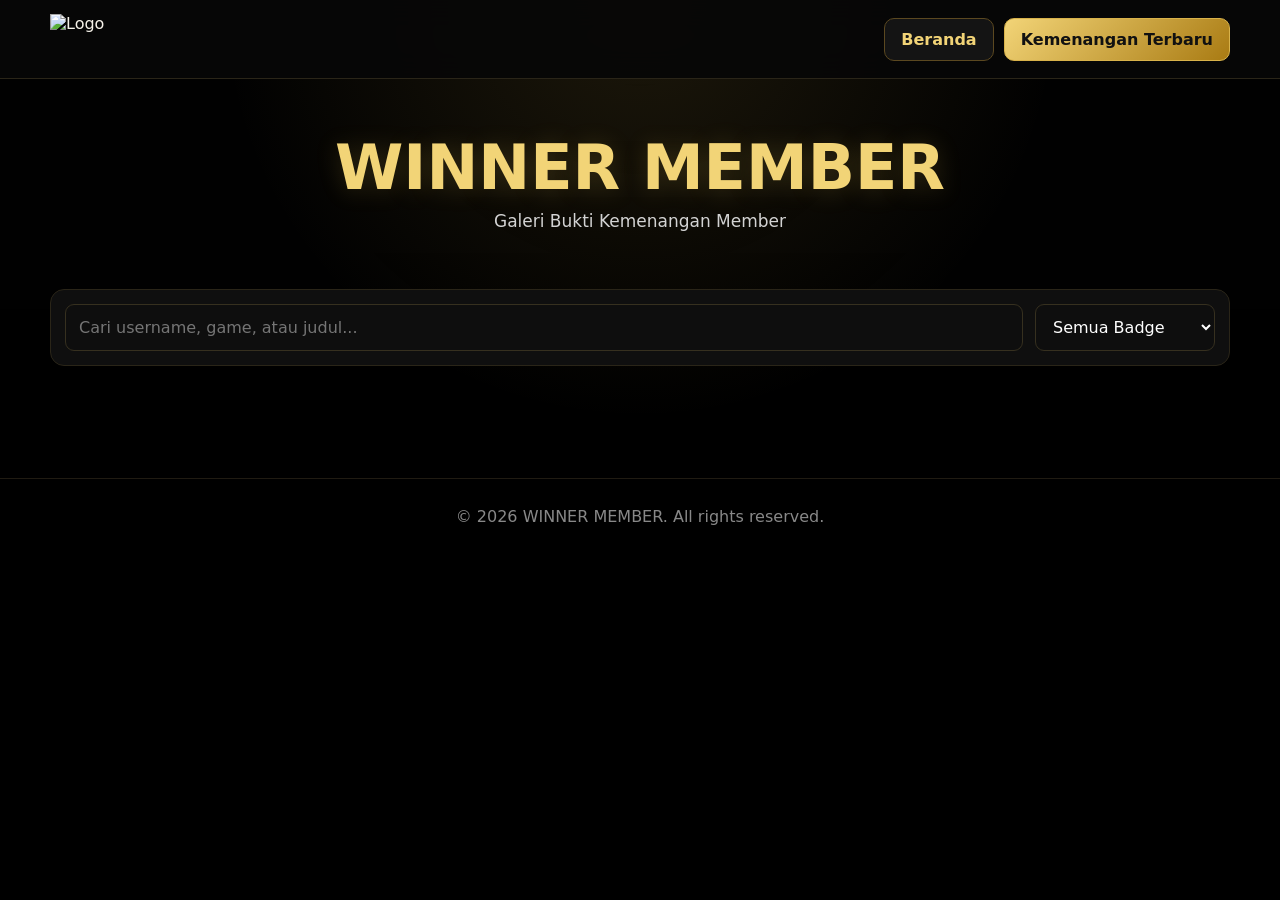
==== index.html @ 9a78914c "Add files via upload" ====
<!doctype html><html lang="id"><head><meta charset="utf-8"><meta name="viewport" content="width=device-width,initial-scale=1">
<link rel="icon" href=""><link rel="stylesheet" href="/assets/css/style.css"><title>Winner Member</title></head><body>
<header class="header"><div class="container header-inner"><img class="logo" data-logo alt="Logo"><nav class="nav"><a class="btn secondary" href="/">Beranda</a><a class="btn" href="#winners">Kemenangan Terbaru</a></nav></div></header>
<main><section class="hero container"><h1 data-site-name></h1><p data-tagline></p></section>
<section class="container" id="winners"><div class="toolbar"><input id="search" class="input" placeholder="Cari username, game, atau judul..."><select id="badge" class="select"><option value="">Semua Badge</option><option>MAXWIN</option><option>JACKPOT</option><option>WD PAID</option><option>NEW</option></select></div>
<div id="grid" class="grid"></div><div id="empty" class="empty hidden">Belum ada posting kemenangan.</div><div id="pagination" class="pagination"></div></section></main>
<footer class="footer"><div class="container">© <span id="year"></span> <span data-site-name></span>. All rights reserved.</div></footer>
<script src="/config.js"></script><script src="/assets/js/site.js"></script><script>
let page=1, timer;
document.getElementById("year").textContent=new Date().getFullYear();
const grid=document.getElementById("grid"), empty=document.getElementById("empty"), pager=document.getElementById("pagination");
async function load(){
 const q=document.getElementById("search").value.trim(), badge=document.getElementById("badge").value;
 const u=new URL("/api/posts",location.origin);u.searchParams.set("page",page);u.searchParams.set("limit",CFG.postsPerPage);if(q)u.searchParams.set("q",q);if(badge)u.searchParams.set("badge",badge);
 const r=await fetch(u); const d=await r.json();
 grid.innerHTML=(d.posts||[]).map(p=>`<a class="card" href="/winner/${encodeURIComponent(p.slug)}">
 <img class="card-image" src="${esc(p.banner_url||'https://placehold.co/900x560/111/DBB95A?text=WINNER')}" alt="${esc(p.title)}" loading="lazy">
 <div class="card-body"><div class="badges">${p.badge?`<span class="badge">${esc(p.badge)}</span>`:""}</div><h3>${esc(p.title)}</h3><div class="meta"><span>${esc(p.username)}</span><span>${esc(p.game||"-")}</span><span>${dateFmt(p.published_at||p.created_at)}</span></div><div class="amount">${money(p.amount)}</div></div></a>`).join("");
 empty.classList.toggle("hidden",(d.posts||[]).length>0);
 const pages=Math.max(1,Math.ceil((d.total||0)/(d.limit||CFG.postsPerPage))); pager.innerHTML="";
 if(pages>1){for(let i=1;i<=pages;i++){const b=document.createElement("button");b.className="btn small "+(i===page?"":"secondary");b.textContent=i;b.onclick=()=>{page=i;load();scrollTo({top:document.getElementById("winners").offsetTop-80,behavior:"smooth"})};pager.appendChild(b)}}
}
document.getElementById("search").addEventListener("input",()=>{clearTimeout(timer);timer=setTimeout(()=>{page=1;load()},300)});
document.getElementById("badge").addEventListener("change",()=>{page=1;load()}); load();
</script></body></html>
---- assets/css/style.css ----
:root{
  --gold:#d8b24a;--gold2:#f2d477;--bg:#080808;--panel:#111;--panel2:#171717;
  --text:#f6f2e9;--muted:#aaa;--danger:#ff6b6b;--ok:#4fd48b;--border:#2a2518;
}
*{box-sizing:border-box}html{scroll-behavior:smooth}
body{margin:0;font-family:Inter,system-ui,-apple-system,Segoe UI,Roboto,Arial,sans-serif;color:var(--text);background:var(--bg);min-height:100vh}
body:before{content:"";position:fixed;inset:0;background:linear-gradient(rgba(0,0,0,.86),rgba(0,0,0,.92)),var(--site-bg) center/cover no-repeat;z-index:-2}
body:after{content:"";position:fixed;inset:0;background:radial-gradient(circle at top,rgba(216,178,74,.13),transparent 38%);z-index:-1;pointer-events:none}
a{color:inherit;text-decoration:none}button,input,select,textarea{font:inherit}
.container{width:min(1180px,calc(100% - 28px));margin:auto}
.header{position:sticky;top:0;z-index:30;background:rgba(7,7,7,.92);backdrop-filter:blur(15px);border-bottom:1px solid var(--border)}
.header-inner{height:78px;display:flex;align-items:center;justify-content:space-between;gap:18px}
.logo{height:50px;max-width:280px;object-fit:contain}.nav{display:flex;gap:10px;align-items:center}
.btn{display:inline-flex;align-items:center;justify-content:center;gap:8px;border:1px solid var(--gold);background:linear-gradient(135deg,var(--gold2),#a97b13);color:#111;font-weight:800;padding:11px 16px;border-radius:10px;cursor:pointer}
.btn.secondary{background:#141414;color:var(--gold2);border-color:#5b4820}.btn.danger{background:#351515;color:#ffd0d0;border-color:#722}
.btn.small{padding:7px 10px;font-size:13px}.btn:disabled{opacity:.55;cursor:not-allowed}
.hero{padding:58px 0 34px;text-align:center}.hero h1{font-size:clamp(32px,6vw,62px);line-height:1;margin:0 0 12px;color:var(--gold2);text-shadow:0 2px 25px rgba(216,178,74,.2)}
.hero p{color:#d3d3d3;max-width:720px;margin:0 auto 24px;font-size:17px}
.toolbar{display:grid;grid-template-columns:1fr 180px;gap:12px;background:rgba(17,17,17,.92);padding:14px;border:1px solid var(--border);border-radius:14px;margin-bottom:24px}
.input,.select,.textarea{width:100%;border:1px solid #36301f;background:#0e0e0e;color:#fff;padding:12px 13px;border-radius:9px;outline:none}.input:focus,.select:focus,.textarea:focus{border-color:var(--gold)}
.grid{display:grid;grid-template-columns:repeat(3,1fr);gap:18px}.card{background:linear-gradient(180deg,rgba(23,23,23,.96),rgba(10,10,10,.97));border:1px solid var(--border);border-radius:16px;overflow:hidden;box-shadow:0 10px 35px rgba(0,0,0,.25);transition:.2s}
.card:hover{transform:translateY(-3px);border-color:#6d5725}.card-image{aspect-ratio:16/10;background:#0b0b0b;display:block;width:100%;object-fit:cover}
.card-body{padding:16px}.badges{display:flex;gap:7px;flex-wrap:wrap;margin-bottom:10px}.badge{font-size:11px;font-weight:900;letter-spacing:.5px;color:#15100a;background:var(--gold2);border-radius:999px;padding:5px 8px}
.card h3{margin:0 0 8px;font-size:19px}.meta{color:var(--muted);font-size:13px;display:flex;gap:10px;flex-wrap:wrap}.amount{color:var(--gold2);font-size:24px;font-weight:900;margin:12px 0}
.empty{padding:55px 20px;text-align:center;background:#101010;border:1px dashed #40361f;border-radius:14px;color:#aaa}.pagination{display:flex;justify-content:center;gap:8px;margin:28px 0 60px}
.footer{padding:28px 0;color:#888;text-align:center;border-top:1px solid #201b12}
.detail{max-width:900px;margin:42px auto 60px}.detail-banner{width:100%;max-height:520px;object-fit:cover;border-radius:16px;border:1px solid var(--border)}
.detail-box{margin-top:16px;padding:22px;background:rgba(16,16,16,.96);border:1px solid var(--border);border-radius:16px}.detail h1{margin:0 0 12px;color:var(--gold2)}
.section-title{margin:28px 0 12px;color:var(--gold2)}.gallery{display:grid;grid-template-columns:repeat(2,1fr);gap:12px}.gallery img{width:100%;border:1px solid #332c1a;border-radius:12px;cursor:zoom-in;background:#090909}
.lightbox{position:fixed;inset:0;background:rgba(0,0,0,.94);display:none;align-items:center;justify-content:center;z-index:99;padding:20px}.lightbox.open{display:flex}.lightbox img{max-width:96vw;max-height:92vh;border-radius:10px}
.login-wrap{min-height:100vh;display:grid;place-items:center;padding:20px}.login-card{width:min(430px,100%);background:#101010;border:1px solid var(--border);border-radius:18px;padding:26px;box-shadow:0 20px 70px #000}.login-card h1{color:var(--gold2);margin-top:0}
.admin-layout{display:grid;grid-template-columns:250px 1fr;min-height:100vh}.sidebar{background:#0c0c0c;border-right:1px solid var(--border);padding:20px;position:sticky;top:0;height:100vh}.side-logo{max-width:190px;max-height:60px;object-fit:contain;margin-bottom:24px}.side-nav{display:grid;gap:8px}.side-nav button,.side-nav a{padding:11px 12px;text-align:left;border-radius:9px;border:1px solid transparent;background:transparent;color:#ddd;cursor:pointer}.side-nav .active,.side-nav button:hover,.side-nav a:hover{background:#18150d;border-color:#4f401d;color:var(--gold2)}
.admin-main{padding:26px}.topbar{display:flex;justify-content:space-between;align-items:center;gap:12px;margin-bottom:22px}.stats{display:grid;grid-template-columns:repeat(4,1fr);gap:14px;margin-bottom:22px}.stat{background:#111;border:1px solid var(--border);padding:17px;border-radius:13px}.stat strong{display:block;font-size:28px;color:var(--gold2);margin-top:6px}
.panel{background:#101010;border:1px solid var(--border);border-radius:14px;padding:18px;margin-bottom:18px}.table-wrap{overflow:auto}table{width:100%;border-collapse:collapse;min-width:760px}th,td{padding:12px;border-bottom:1px solid #27231a;text-align:left;font-size:14px}th{color:var(--gold2)}
.form-grid{display:grid;grid-template-columns:1fr 1fr;gap:14px}.field{display:grid;gap:7px}.field.full{grid-column:1/-1}.field label{font-size:13px;color:#d5c899;font-weight:700}.preview-list{display:flex;gap:8px;flex-wrap:wrap}.thumb{width:90px;height:70px;object-fit:cover;border-radius:8px;border:1px solid #44391c}
.notice{padding:11px 12px;border-radius:9px;margin:10px 0;display:none}.notice.show{display:block}.notice.ok{background:#11271c;color:#a7f2c9}.notice.err{background:#351515;color:#ffd0d0}
.hidden{display:none!important}
@media(max-width:900px){.grid{grid-template-columns:repeat(2,1fr)}.stats{grid-template-columns:repeat(2,1fr)}.admin-layout{grid-template-columns:1fr}.sidebar{position:static;height:auto}.side-nav{grid-template-columns:repeat(3,1fr)}}
@media(max-width:620px){.header-inner{height:68px}.logo{height:42px}.nav .secondary{display:none}.toolbar{grid-template-columns:1fr}.grid{grid-template-columns:1fr}.gallery{grid-template-columns:1fr}.form-grid{grid-template-columns:1fr}.field.full{grid-column:auto}.stats{grid-template-columns:1fr 1fr}.admin-main{padding:14px}.side-nav{grid-template-columns:1fr 1fr}}
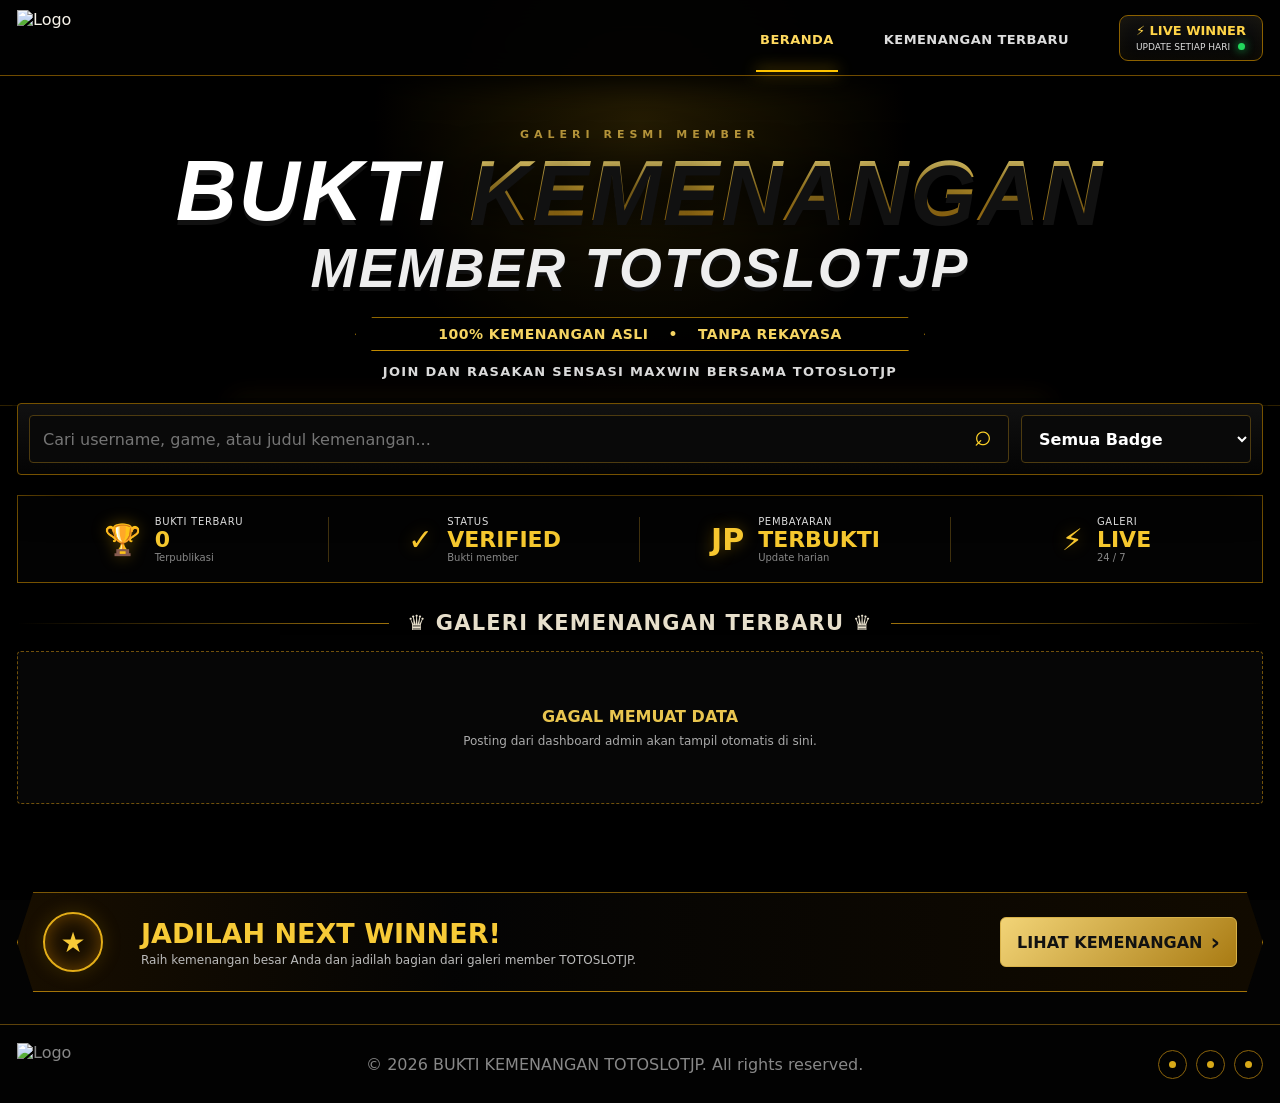
==== commit 6f9d6ab5: "Add files via upload" ====
--- a/index.html
+++ b/index.html
@@ -1,25 +1,21 @@
 <!doctype html><html lang="id"><head><meta charset="utf-8"><meta name="viewport" content="width=device-width,initial-scale=1">
-<link rel="icon" href=""><link rel="stylesheet" href="/assets/css/style.css"><title>Winner Member</title></head><body>
-<header class="header"><div class="container header-inner"><img class="logo" data-logo alt="Logo"><nav class="nav"><a class="btn secondary" href="/">Beranda</a><a class="btn" href="#winners">Kemenangan Terbaru</a></nav></div></header>
-<main><section class="hero container"><h1 data-site-name></h1><p data-tagline></p></section>
-<section class="container" id="winners"><div class="toolbar"><input id="search" class="input" placeholder="Cari username, game, atau judul..."><select id="badge" class="select"><option value="">Semua Badge</option><option>MAXWIN</option><option>JACKPOT</option><option>WD PAID</option><option>NEW</option></select></div>
-<div id="grid" class="grid"></div><div id="empty" class="empty hidden">Belum ada posting kemenangan.</div><div id="pagination" class="pagination"></div></section></main>
-<footer class="footer"><div class="container">© <span id="year"></span> <span data-site-name></span>. All rights reserved.</div></footer>
+<link rel="icon" href=""><link rel="stylesheet" href="/assets/css/style.css"><title>Winner Member</title></head><body class="public-page">
+<header class="header"><div class="container header-inner"><a class="brand" href="/"><img class="logo" data-logo alt="Logo"></a><nav class="nav"><a class="nav-link active" href="/">BERANDA</a><a class="nav-link" href="#winners">KEMENANGAN TERBARU</a><span class="live-pill"><b>⚡ LIVE WINNER</b><small>UPDATE SETIAP HARI <i></i></small></span></nav></div></header>
+<main>
+<section class="hero"><div class="hero-art hero-art-left"></div><div class="hero-art hero-art-right"></div><div class="container hero-inner">
+<div class="eyebrow">GALERI RESMI MEMBER</div><h1>BUKTI <span>KEMENANGAN</span></h1><h2>MEMBER TOTOSLOTJP</h2>
+<div class="proof-strip"><span>100% KEMENANGAN ASLI</span><b>•</b><span>TANPA REKAYASA</span></div><p data-tagline></p>
+</div></section>
+<section class="container content-shell" id="winners">
+<div class="toolbar"><div class="search-wrap"><span>⌕</span><input id="search" class="input" placeholder="Cari username, game, atau judul kemenangan..."></div><select id="badge" class="select"><option value="">Semua Badge</option><option>MAXWIN</option><option>JACKPOT</option><option>WD PAID</option><option>NEW</option></select></div>
+<div class="stats-ribbon"><div class="stat-public"><strong>🏆</strong><div><small>BUKTI TERBARU</small><b id="statTotal">0</b><span>Terpublikasi</span></div></div><div class="stat-public"><strong>✓</strong><div><small>STATUS</small><b>VERIFIED</b><span>Bukti member</span></div></div><div class="stat-public"><strong>JP</strong><div><small>PEMBAYARAN</small><b>TERBUKTI</b><span>Update harian</span></div></div><div class="stat-public"><strong>⚡</strong><div><small>GALERI</small><b>LIVE</b><span>24 / 7</span></div></div></div>
+<div class="section-heading"><span></span><h3>♛ GALERI KEMENANGAN TERBARU ♛</h3><span></span></div>
+<div id="grid" class="grid"></div><div id="empty" class="empty hidden"><b>BELUM ADA POSTING KEMENANGAN</b><span>Posting dari dashboard admin akan tampil otomatis di sini.</span></div><div id="pagination" class="pagination"></div>
+<div class="winner-cta"><div class="cta-icon">★</div><div><h3>JADILAH NEXT WINNER!</h3><p>Raih kemenangan besar Anda dan jadilah bagian dari galeri member TOTOSLOTJP.</p></div><a class="btn cta-btn" href="#winners">LIHAT KEMENANGAN <b>›</b></a></div>
+</section></main>
+<footer class="footer"><div class="container footer-inner"><img class="footer-logo" data-logo alt="Logo"><div>© <span id="year"></span> <span data-site-name></span>. All rights reserved.</div><div class="footer-dots"><i></i><i></i><i></i></div></div></footer>
 <script src="/config.js"></script><script src="/assets/js/site.js"></script><script>
-let page=1, timer;
-document.getElementById("year").textContent=new Date().getFullYear();
-const grid=document.getElementById("grid"), empty=document.getElementById("empty"), pager=document.getElementById("pagination");
-async function load(){
- const q=document.getElementById("search").value.trim(), badge=document.getElementById("badge").value;
- const u=new URL("/api/posts",location.origin);u.searchParams.set("page",page);u.searchParams.set("limit",CFG.postsPerPage);if(q)u.searchParams.set("q",q);if(badge)u.searchParams.set("badge",badge);
- const r=await fetch(u); const d=await r.json();
- grid.innerHTML=(d.posts||[]).map(p=>`<a class="card" href="/winner/${encodeURIComponent(p.slug)}">
- <img class="card-image" src="${esc(p.banner_url||'https://placehold.co/900x560/111/DBB95A?text=WINNER')}" alt="${esc(p.title)}" loading="lazy">
- <div class="card-body"><div class="badges">${p.badge?`<span class="badge">${esc(p.badge)}</span>`:""}</div><h3>${esc(p.title)}</h3><div class="meta"><span>${esc(p.username)}</span><span>${esc(p.game||"-")}</span><span>${dateFmt(p.published_at||p.created_at)}</span></div><div class="amount">${money(p.amount)}</div></div></a>`).join("");
- empty.classList.toggle("hidden",(d.posts||[]).length>0);
- const pages=Math.max(1,Math.ceil((d.total||0)/(d.limit||CFG.postsPerPage))); pager.innerHTML="";
- if(pages>1){for(let i=1;i<=pages;i++){const b=document.createElement("button");b.className="btn small "+(i===page?"":"secondary");b.textContent=i;b.onclick=()=>{page=i;load();scrollTo({top:document.getElementById("winners").offsetTop-80,behavior:"smooth"})};pager.appendChild(b)}}
-}
-document.getElementById("search").addEventListener("input",()=>{clearTimeout(timer);timer=setTimeout(()=>{page=1;load()},300)});
-document.getElementById("badge").addEventListener("change",()=>{page=1;load()}); load();
+let page=1,timer;document.getElementById("year").textContent=new Date().getFullYear();const grid=document.getElementById("grid"),empty=document.getElementById("empty"),pager=document.getElementById("pagination");
+async function load(){const q=document.getElementById("search").value.trim(),badge=document.getElementById("badge").value;const u=new URL("/api/posts",location.origin);u.searchParams.set("page",page);u.searchParams.set("limit",CFG.postsPerPage);if(q)u.searchParams.set("q",q);if(badge)u.searchParams.set("badge",badge);try{const r=await fetch(u);const d=await r.json();document.getElementById("statTotal").textContent=Number(d.total||0).toLocaleString("id-ID");grid.innerHTML=(d.posts||[]).map(p=>`<a class="card" href="/winner/${encodeURIComponent(p.slug)}"><div class="card-media"><img class="card-image" src="${esc(p.banner_url||'https://placehold.co/900x560/111/DBB95A?text=WINNER')}" alt="${esc(p.title)}" loading="lazy">${p.badge?`<span class="card-badge ${badgeClass(p.badge)}">${esc(p.badge)}</span>`:""}<div class="verified">✓ DIBUKTIKAN</div></div><div class="win-amount"><small>KEMENANGAN TOTAL</small><strong>${money(p.amount)}</strong></div><div class="card-body"><h3>${esc(p.title)}</h3><div class="member-row"><span class="avatar">♟</span><div><b>${esc(p.username)}</b><small>${esc(p.game||"Game Slot")}</small></div></div><div class="card-foot"><span>${dateFmt(p.published_at||p.created_at)}</span><b>LIHAT BUKTI ›</b></div></div></a>`).join("");empty.classList.toggle("hidden",(d.posts||[]).length>0);const pages=Math.max(1,Math.ceil((d.total||0)/(d.limit||CFG.postsPerPage)));pager.innerHTML="";if(pages>1){for(let i=1;i<=pages;i++){const b=document.createElement("button");b.className="page-btn "+(i===page?"active":"");b.textContent=i;b.onclick=()=>{page=i;load();scrollTo({top:document.getElementById("winners").offsetTop-80,behavior:"smooth"})};pager.appendChild(b)}}}catch(e){empty.classList.remove("hidden");empty.querySelector("b").textContent="GAGAL MEMUAT DATA"}}
+document.getElementById("search").addEventListener("input",()=>{clearTimeout(timer);timer=setTimeout(()=>{page=1;load()},300)});document.getElementById("badge").addEventListener("change",()=>{page=1;load()});load();
 </script></body></html>
--- a/assets/css/style.css
+++ b/assets/css/style.css
@@ -37,3 +37,12 @@
 .hidden{display:none!important}
 @media(max-width:900px){.grid{grid-template-columns:repeat(2,1fr)}.stats{grid-template-columns:repeat(2,1fr)}.admin-layout{grid-template-columns:1fr}.sidebar{position:static;height:auto}.side-nav{grid-template-columns:repeat(3,1fr)}}
 @media(max-width:620px){.header-inner{height:68px}.logo{height:42px}.nav .secondary{display:none}.toolbar{grid-template-columns:1fr}.grid{grid-template-columns:1fr}.gallery{grid-template-columns:1fr}.form-grid{grid-template-columns:1fr}.field.full{grid-column:auto}.stats{grid-template-columns:1fr 1fr}.admin-main{padding:14px}.side-nav{grid-template-columns:1fr 1fr}}
+
+/* ===== TOTOSLOTJP PUBLIC REDESIGN v2 ===== */
+.public-page{background:#030303;overflow-x:hidden}.public-page:before{background:linear-gradient(rgba(0,0,0,.46),rgba(0,0,0,.72)),var(--site-bg) center top/cover fixed no-repeat;filter:saturate(1.12) contrast(1.08);z-index:-3}.public-page:after{background:radial-gradient(circle at 50% 14%,rgba(230,175,20,.18),transparent 28%),linear-gradient(90deg,rgba(0,0,0,.42),transparent 22%,transparent 78%,rgba(0,0,0,.42));z-index:-2}.public-page .container{width:min(1370px,calc(100% - 34px))}
+.public-page .header{height:76px;background:rgba(2,2,2,.93);border-bottom:1px solid #6f4b00;box-shadow:0 8px 30px #000;backdrop-filter:blur(16px)}.public-page .header-inner{height:76px}.public-page .logo{height:56px;max-width:270px}.brand{display:flex;align-items:center}.public-page .nav{gap:6px}.nav-link{position:relative;padding:28px 22px 25px;font-weight:900;font-size:13px;letter-spacing:.45px;color:#ddd}.nav-link:hover,.nav-link.active{color:#ffd95e}.nav-link.active:after{content:"";position:absolute;left:18px;right:18px;bottom:0;height:2px;background:#ffc400;box-shadow:0 0 15px #ffc400}.live-pill{margin-left:22px;border:1px solid #8c6100;border-radius:9px;padding:8px 16px;display:grid;line-height:1.05;background:linear-gradient(180deg,#111,#050505);box-shadow:inset 0 0 18px rgba(255,190,0,.05)}.live-pill b{color:#ffd447;font-size:13px}.live-pill small{font-size:9px;color:#ddd;margin-top:5px}.live-pill i{display:inline-block;width:7px;height:7px;border-radius:50%;background:#22d75c;box-shadow:0 0 10px #22d75c;margin-left:5px}
+.hero{position:relative;min-height:330px;padding:52px 0 26px;border-bottom:1px solid rgba(203,144,0,.25);isolation:isolate;overflow:hidden}.hero:before{content:"";position:absolute;inset:0;background:linear-gradient(180deg,rgba(0,0,0,.06),rgba(0,0,0,.56));z-index:-1}.hero:after{content:"";position:absolute;width:820px;height:2px;left:50%;bottom:0;transform:translateX(-50%);background:linear-gradient(90deg,transparent,#f6c52c,transparent);box-shadow:0 0 28px #a86d00}.hero-inner{text-align:center;position:relative;z-index:2}.eyebrow{font-size:11px;font-weight:900;letter-spacing:5px;color:#b9983c;margin-bottom:13px}.hero h1{font-family:Impact,Haettenschweiler,'Arial Narrow Bold',sans-serif;font-style:italic;font-size:clamp(48px,6.6vw,94px);letter-spacing:2px;margin:0;line-height:.88;color:#fff;text-shadow:0 5px 0 #111,0 0 35px #000}.hero h1 span{color:#f2c849;background:linear-gradient(#fff3a0 0,#f1c13b 42%,#9b6200 100%);-webkit-background-clip:text;background-clip:text;color:transparent}.hero h2{font-family:Impact,Haettenschweiler,'Arial Narrow Bold',sans-serif;font-style:italic;font-size:clamp(30px,4.3vw,62px);letter-spacing:2px;margin:8px 0 17px;color:#eee;text-shadow:0 4px 0 #111}.proof-strip{display:inline-flex;align-items:center;gap:20px;min-width:min(570px,92vw);justify-content:center;padding:8px 34px;border:1px solid #c18a00;clip-path:polygon(3% 0,97% 0,100% 50%,97% 100%,3% 100%,0 50%);background:rgba(0,0,0,.75);font-size:14px;font-weight:900;color:#f5d462;letter-spacing:.5px}.hero p{margin:13px auto 0;color:#ddd;font-weight:700;font-size:13px;letter-spacing:1.3px}
+.content-shell{position:relative;margin-top:-1px;padding-top:0}.toolbar{margin:0 auto 18px;transform:translateY(-2px);grid-template-columns:1fr 230px;padding:11px;background:linear-gradient(180deg,rgba(17,17,17,.98),rgba(4,4,4,.98));border:1px solid #755100;border-radius:4px;box-shadow:0 14px 45px #000,0 0 0 5px rgba(0,0,0,.35)}.search-wrap{position:relative}.search-wrap>span{position:absolute;right:17px;top:5px;color:#ffd329;font-size:30px;line-height:1}.public-page .input,.public-page .select{height:48px;border-radius:4px;background:#090909;border-color:#4d3b10}.public-page .input{padding-right:55px}.public-page .select{font-weight:700}.stats-ribbon{display:grid;grid-template-columns:repeat(4,1fr);border:1px solid #755100;background:rgba(4,4,4,.94);margin:0 auto 28px;box-shadow:0 10px 35px #000}.stat-public{display:flex;align-items:center;justify-content:center;gap:14px;min-height:86px;padding:12px 18px;position:relative}.stat-public:not(:last-child):after{content:"";position:absolute;right:0;height:52%;width:1px;background:#3f300d}.stat-public>strong{font-size:30px;color:#f7c72f;text-shadow:0 0 16px rgba(255,192,0,.35)}.stat-public div{display:grid}.stat-public small{font-size:10px;color:#ddd;letter-spacing:.7px}.stat-public b{font-size:22px;color:#f5c72e}.stat-public span{font-size:10px;color:#888}.section-heading{display:grid;grid-template-columns:1fr auto 1fr;align-items:center;gap:18px;margin:23px 0 16px}.section-heading span{height:1px;background:linear-gradient(90deg,transparent,#9d710b)}.section-heading span:last-child{background:linear-gradient(90deg,#9d710b,transparent)}.section-heading h3{margin:0;font-size:21px;letter-spacing:1.2px;color:#e7dfcb;text-align:center}
+.public-page .grid{grid-template-columns:repeat(4,1fr);gap:14px}.public-page .card{border-radius:6px;border:1px solid #886000;background:#070707;box-shadow:0 14px 30px rgba(0,0,0,.45);position:relative}.public-page .card:before{content:"";position:absolute;inset:0;pointer-events:none;border:1px solid rgba(255,220,100,.08);z-index:3}.public-page .card:hover{transform:translateY(-5px);border-color:#f2bc19;box-shadow:0 18px 42px #000,0 0 20px rgba(222,164,0,.14)}.card-media{position:relative;overflow:hidden}.public-page .card-image{aspect-ratio:16/10;transition:.35s}.public-page .card:hover .card-image{transform:scale(1.035)}.card-badge{position:absolute;top:8px;left:8px;padding:5px 10px;border-radius:4px;background:#b70e17;color:white;font-size:11px;font-weight:950;box-shadow:0 2px 10px #000}.card-badge.jackpot{background:#f0bd18;color:#111}.card-badge.wd-paid{background:#117b38}.card-badge.new{background:#1163a8}.verified{position:absolute;bottom:7px;left:8px;background:rgba(0,0,0,.82);border:1px solid rgba(255,255,255,.16);font-size:9px;padding:4px 7px;color:#ddd}.win-amount{margin:-1px 12px 0;padding:9px 8px;text-align:center;border:1px solid #8d6200;background:linear-gradient(180deg,#241500,#090600);position:relative;z-index:2}.win-amount small{display:block;font-size:9px;color:#d6a82a}.win-amount strong{font-size:21px;color:#ffd13b}.public-page .card-body{padding:12px}.public-page .card h3{font-size:14px;margin:0 0 11px;white-space:nowrap;overflow:hidden;text-overflow:ellipsis;color:#eee}.member-row{display:flex;align-items:center;gap:9px;padding:10px 0;border-top:1px solid #2b2109}.avatar{width:34px;height:34px;border:1px solid #a5770d;border-radius:50%;display:grid;place-items:center;color:#f3c42d}.member-row div{display:grid;min-width:0}.member-row b{font-size:13px;white-space:nowrap;overflow:hidden;text-overflow:ellipsis}.member-row small{font-size:10px;color:#d0a82c;margin-top:3px}.card-foot{display:flex;justify-content:space-between;gap:8px;border-top:1px solid #2b2109;padding-top:9px;font-size:9px;color:#888}.card-foot b{color:#eabf38}.public-page .empty{border-radius:4px;background:rgba(7,7,7,.92);border-color:#70500b;display:grid;gap:8px}.public-page .empty b{color:#e9c54f}.public-page .empty span{font-size:12px}.page-btn{min-width:38px;height:36px;border:1px solid #3b311b;background:#101010;color:#ddd;border-radius:5px;font-weight:800;cursor:pointer}.page-btn.active,.page-btn:hover{background:linear-gradient(#f4ce55,#b67b0d);color:#111;border-color:#f2c643}.winner-cta{min-height:100px;margin:12px 0 32px;border:1px solid #a47408;display:grid;grid-template-columns:80px 1fr auto;align-items:center;gap:18px;padding:15px 25px;background:linear-gradient(90deg,rgba(25,15,0,.96),rgba(4,4,4,.96) 35%,rgba(18,11,0,.96));clip-path:polygon(1.3% 0,98.7% 0,100% 50%,98.7% 100%,1.3% 100%,0 50%)}.cta-icon{width:60px;height:60px;border-radius:50%;border:2px solid #e3ad18;display:grid;place-items:center;font-size:28px;color:#f7ca37;box-shadow:inset 0 0 20px #6c4300,0 0 20px rgba(229,171,0,.18)}.winner-cta h3{margin:0;color:#f7ca37;font-size:27px}.winner-cta p{margin:4px 0 0;color:#bbb;font-size:12px}.cta-btn{border-radius:6px;min-width:210px}.cta-btn b{font-size:23px}.public-page .footer{background:#020202;border-top:1px solid #5d420a;padding:18px 0}.footer-inner{display:flex;align-items:center;justify-content:space-between;gap:20px}.footer-logo{height:42px;max-width:190px;object-fit:contain}.footer-dots{display:flex;gap:9px}.footer-dots i{width:29px;height:29px;border:1px solid #8a630b;border-radius:50%;position:relative}.footer-dots i:after{content:"";position:absolute;inset:10px;border-radius:50%;background:#d8a918}
+@media(max-width:1050px){.public-page .grid{grid-template-columns:repeat(2,1fr)}.live-pill{display:none}.stats-ribbon{grid-template-columns:repeat(2,1fr)}.stat-public:nth-child(2):after{display:none}.winner-cta{grid-template-columns:65px 1fr}.winner-cta .cta-btn{grid-column:1/-1;width:100%}}
+@media(max-width:700px){.public-page .container{width:min(100% - 20px,1370px)}.public-page .header{height:66px}.public-page .header-inner{height:66px}.public-page .logo{height:43px;max-width:180px}.nav-link{padding:24px 8px 20px;font-size:10px}.nav-link:first-child{display:none}.hero{min-height:285px;padding-top:42px}.eyebrow{font-size:9px;letter-spacing:3px}.hero h1{font-size:49px}.hero h2{font-size:31px}.proof-strip{gap:8px;padding:8px 14px;font-size:10px}.hero p{font-size:10px}.toolbar{grid-template-columns:1fr}.stats-ribbon{grid-template-columns:1fr 1fr}.stat-public{min-height:70px;padding:9px}.stat-public>strong{font-size:23px}.stat-public b{font-size:16px}.section-heading h3{font-size:14px}.section-heading{gap:8px}.public-page .grid{grid-template-columns:1fr 1fr;gap:8px}.win-amount{margin:0 6px;padding:7px 4px}.win-amount strong{font-size:15px}.public-page .card-body{padding:8px}.public-page .card h3{font-size:11px}.member-row{gap:5px}.avatar{width:27px;height:27px}.member-row b{font-size:10px}.member-row small,.card-foot{font-size:8px}.card-foot span{display:none}.winner-cta{grid-template-columns:45px 1fr;padding:14px 18px;gap:10px}.cta-icon{width:42px;height:42px;font-size:20px}.winner-cta h3{font-size:18px}.winner-cta p{font-size:10px}.footer-inner{flex-direction:column;text-align:center}.footer-dots{display:none}}
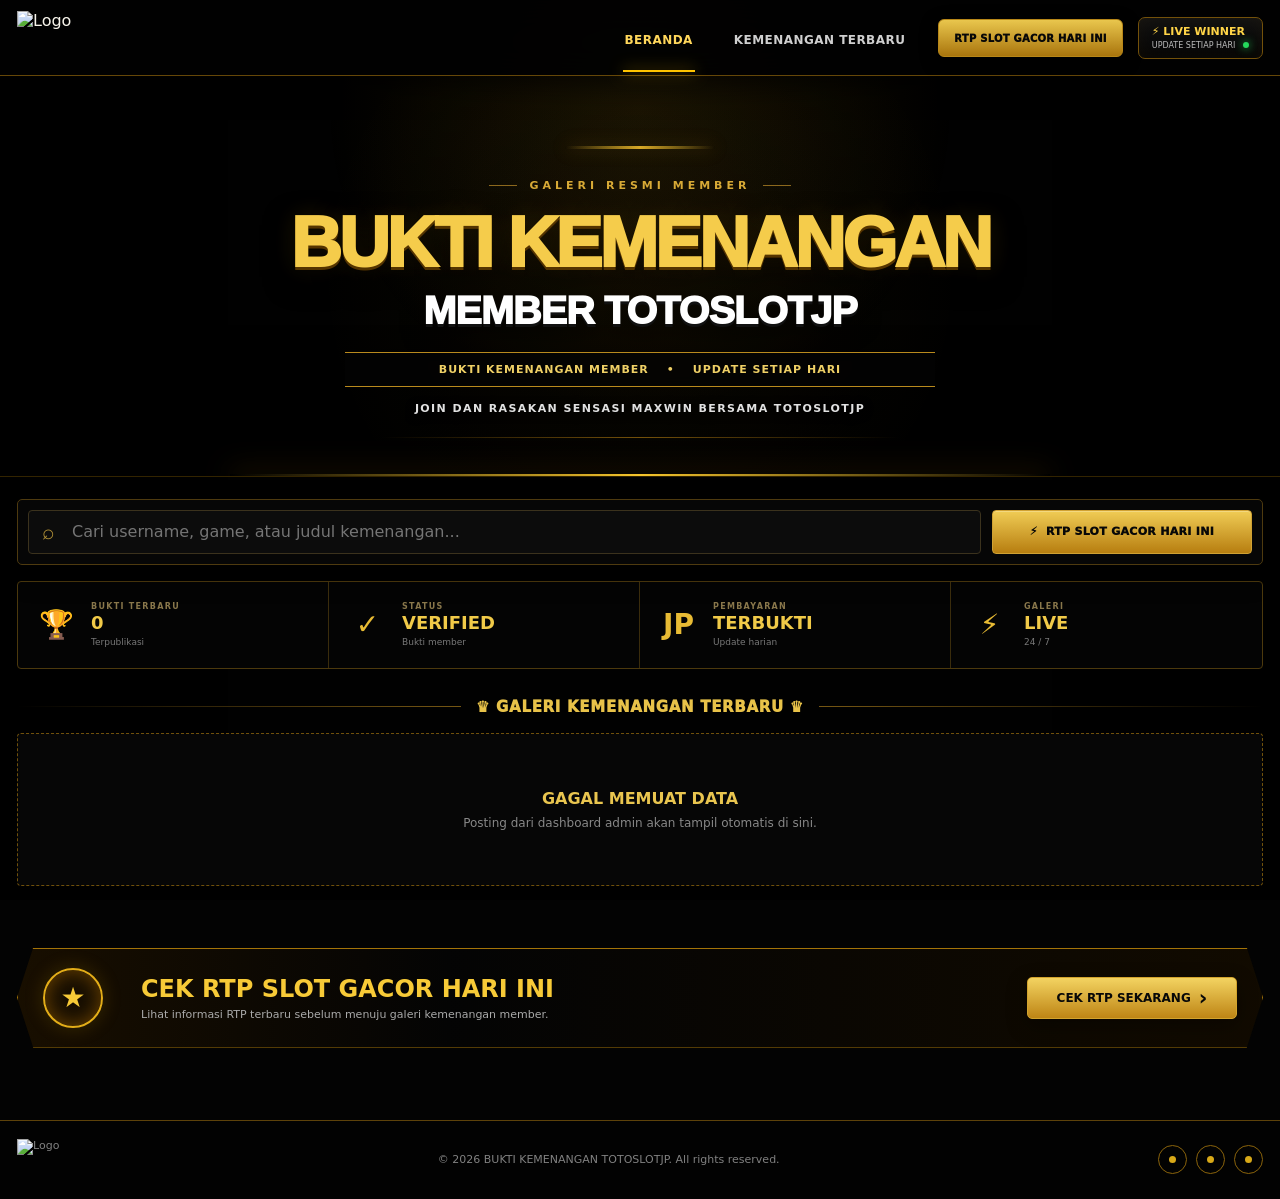
==== commit 31c668b2: "Update index.html" ====
--- a/index.html
+++ b/index.html
@@ -1,21 +1,397 @@
-<!doctype html><html lang="id"><head><meta charset="utf-8"><meta name="viewport" content="width=device-width,initial-scale=1">
-<link rel="icon" href=""><link rel="stylesheet" href="/assets/css/style.css"><title>Winner Member</title></head><body class="public-page">
-<header class="header"><div class="container header-inner"><a class="brand" href="/"><img class="logo" data-logo alt="Logo"></a><nav class="nav"><a class="nav-link active" href="/">BERANDA</a><a class="nav-link" href="#winners">KEMENANGAN TERBARU</a><span class="live-pill"><b>⚡ LIVE WINNER</b><small>UPDATE SETIAP HARI <i></i></small></span></nav></div></header>
+<!doctype html>
+<html lang="id">
+<head>
+  <meta charset="utf-8">
+  <meta name="viewport" content="width=device-width,initial-scale=1">
+  <meta name="theme-color" content="#050505">
+  <link rel="icon" href="">
+  <link rel="stylesheet" href="/assets/css/style.css">
+  <title>Winner Member</title>
+</head>
+
+<body class="public-page">
+
+<header class="header">
+  <div class="container header-inner">
+    <a class="brand" href="/">
+      <img class="logo" data-logo alt="Logo">
+    </a>
+
+    <nav class="nav">
+      <a class="nav-link active" href="/">BERANDA</a>
+      <a class="nav-link" href="#winners">KEMENANGAN TERBARU</a>
+
+      <a
+        class="header-rtp-btn"
+        href="https://cutt.ly/rtp-totoslotjp"
+        target="_blank"
+        rel="noopener noreferrer">
+        RTP SLOT GACOR HARI INI
+      </a>
+
+      <span class="live-pill">
+        <b>⚡ LIVE WINNER</b>
+        <small>UPDATE SETIAP HARI <i></i></small>
+      </span>
+    </nav>
+  </div>
+</header>
+
 <main>
-<section class="hero"><div class="hero-art hero-art-left"></div><div class="hero-art hero-art-right"></div><div class="container hero-inner">
-<div class="eyebrow">GALERI RESMI MEMBER</div><h1>BUKTI <span>KEMENANGAN</span></h1><h2>MEMBER TOTOSLOTJP</h2>
-<div class="proof-strip"><span>100% KEMENANGAN ASLI</span><b>•</b><span>TANPA REKAYASA</span></div><p data-tagline></p>
-</div></section>
+
+<section class="hero">
+  <div class="container hero-inner">
+    <div class="eyebrow">GALERI RESMI MEMBER</div>
+
+    <h1>BUKTI KEMENANGAN</h1>
+    <h2>MEMBER TOTOSLOTJP</h2>
+
+    <div class="proof-strip">
+      <span>BUKTI KEMENANGAN MEMBER</span>
+      <b>•</b>
+      <span>UPDATE SETIAP HARI</span>
+    </div>
+
+    <p data-tagline></p>
+  </div>
+</section>
+
 <section class="container content-shell" id="winners">
-<div class="toolbar"><div class="search-wrap"><span>⌕</span><input id="search" class="input" placeholder="Cari username, game, atau judul kemenangan..."></div><select id="badge" class="select"><option value="">Semua Badge</option><option>MAXWIN</option><option>JACKPOT</option><option>WD PAID</option><option>NEW</option></select></div>
-<div class="stats-ribbon"><div class="stat-public"><strong>🏆</strong><div><small>BUKTI TERBARU</small><b id="statTotal">0</b><span>Terpublikasi</span></div></div><div class="stat-public"><strong>✓</strong><div><small>STATUS</small><b>VERIFIED</b><span>Bukti member</span></div></div><div class="stat-public"><strong>JP</strong><div><small>PEMBAYARAN</small><b>TERBUKTI</b><span>Update harian</span></div></div><div class="stat-public"><strong>⚡</strong><div><small>GALERI</small><b>LIVE</b><span>24 / 7</span></div></div></div>
-<div class="section-heading"><span></span><h3>♛ GALERI KEMENANGAN TERBARU ♛</h3><span></span></div>
-<div id="grid" class="grid"></div><div id="empty" class="empty hidden"><b>BELUM ADA POSTING KEMENANGAN</b><span>Posting dari dashboard admin akan tampil otomatis di sini.</span></div><div id="pagination" class="pagination"></div>
-<div class="winner-cta"><div class="cta-icon">★</div><div><h3>JADILAH NEXT WINNER!</h3><p>Raih kemenangan besar Anda dan jadilah bagian dari galeri member TOTOSLOTJP.</p></div><a class="btn cta-btn" href="#winners">LIHAT KEMENANGAN <b>›</b></a></div>
-</section></main>
-<footer class="footer"><div class="container footer-inner"><img class="footer-logo" data-logo alt="Logo"><div>© <span id="year"></span> <span data-site-name></span>. All rights reserved.</div><div class="footer-dots"><i></i><i></i><i></i></div></div></footer>
-<script src="/config.js"></script><script src="/assets/js/site.js"></script><script>
-let page=1,timer;document.getElementById("year").textContent=new Date().getFullYear();const grid=document.getElementById("grid"),empty=document.getElementById("empty"),pager=document.getElementById("pagination");
-async function load(){const q=document.getElementById("search").value.trim(),badge=document.getElementById("badge").value;const u=new URL("/api/posts",location.origin);u.searchParams.set("page",page);u.searchParams.set("limit",CFG.postsPerPage);if(q)u.searchParams.set("q",q);if(badge)u.searchParams.set("badge",badge);try{const r=await fetch(u);const d=await r.json();document.getElementById("statTotal").textContent=Number(d.total||0).toLocaleString("id-ID");grid.innerHTML=(d.posts||[]).map(p=>`<a class="card" href="/winner/${encodeURIComponent(p.slug)}"><div class="card-media"><img class="card-image" src="${esc(p.banner_url||'https://placehold.co/900x560/111/DBB95A?text=WINNER')}" alt="${esc(p.title)}" loading="lazy">${p.badge?`<span class="card-badge ${badgeClass(p.badge)}">${esc(p.badge)}</span>`:""}<div class="verified">✓ DIBUKTIKAN</div></div><div class="win-amount"><small>KEMENANGAN TOTAL</small><strong>${money(p.amount)}</strong></div><div class="card-body"><h3>${esc(p.title)}</h3><div class="member-row"><span class="avatar">♟</span><div><b>${esc(p.username)}</b><small>${esc(p.game||"Game Slot")}</small></div></div><div class="card-foot"><span>${dateFmt(p.published_at||p.created_at)}</span><b>LIHAT BUKTI ›</b></div></div></a>`).join("");empty.classList.toggle("hidden",(d.posts||[]).length>0);const pages=Math.max(1,Math.ceil((d.total||0)/(d.limit||CFG.postsPerPage)));pager.innerHTML="";if(pages>1){for(let i=1;i<=pages;i++){const b=document.createElement("button");b.className="page-btn "+(i===page?"active":"");b.textContent=i;b.onclick=()=>{page=i;load();scrollTo({top:document.getElementById("winners").offsetTop-80,behavior:"smooth"})};pager.appendChild(b)}}}catch(e){empty.classList.remove("hidden");empty.querySelector("b").textContent="GAGAL MEMUAT DATA"}}
-document.getElementById("search").addEventListener("input",()=>{clearTimeout(timer);timer=setTimeout(()=>{page=1;load()},300)});document.getElementById("badge").addEventListener("change",()=>{page=1;load()});load();
-</script></body></html>
+
+  <div class="toolbar">
+    <div class="search-wrap">
+      <span>⌕</span>
+      <input
+        id="search"
+        class="input"
+        placeholder="Cari username, game, atau judul kemenangan...">
+    </div>
+
+    <a
+      class="rtp-main-btn"
+      href="https://cutt.ly/rtp-totoslotjp"
+      target="_blank"
+      rel="noopener noreferrer">
+      <span>⚡</span>
+      RTP SLOT GACOR HARI INI
+    </a>
+  </div>
+
+  <div class="stats-ribbon">
+
+    <div class="stat-public">
+      <strong>🏆</strong>
+      <div>
+        <small>BUKTI TERBARU</small>
+        <b id="statTotal">0</b>
+        <span>Terpublikasi</span>
+      </div>
+    </div>
+
+    <div class="stat-public">
+      <strong>✓</strong>
+      <div>
+        <small>STATUS</small>
+        <b>VERIFIED</b>
+        <span>Bukti member</span>
+      </div>
+    </div>
+
+    <div class="stat-public">
+      <strong>JP</strong>
+      <div>
+        <small>PEMBAYARAN</small>
+        <b>TERBUKTI</b>
+        <span>Update harian</span>
+      </div>
+    </div>
+
+    <div class="stat-public">
+      <strong>⚡</strong>
+      <div>
+        <small>GALERI</small>
+        <b>LIVE</b>
+        <span>24 / 7</span>
+      </div>
+    </div>
+
+  </div>
+
+  <div class="section-heading">
+    <span></span>
+    <h3>♛ GALERI KEMENANGAN TERBARU ♛</h3>
+    <span></span>
+  </div>
+
+  <div id="grid" class="grid"></div>
+
+  <div id="empty" class="empty hidden">
+    <b>BELUM ADA POSTING KEMENANGAN</b>
+    <span>Posting dari dashboard admin akan tampil otomatis di sini.</span>
+  </div>
+
+  <div id="pagination" class="pagination"></div>
+
+  <div class="winner-cta">
+    <div class="cta-icon">★</div>
+
+    <div>
+      <h3>CEK RTP SLOT GACOR HARI INI</h3>
+      <p>Lihat informasi RTP terbaru sebelum menuju galeri kemenangan member.</p>
+    </div>
+
+    <a
+      class="btn cta-btn"
+      href="https://cutt.ly/rtp-totoslotjp"
+      target="_blank"
+      rel="noopener noreferrer">
+      CEK RTP SEKARANG <b>›</b>
+    </a>
+  </div>
+
+</section>
+
+</main>
+
+<footer class="footer">
+  <div class="container footer-inner">
+    <img class="footer-logo" data-logo alt="Logo">
+
+    <div>
+      © <span id="year"></span>
+      <span data-site-name></span>.
+      All rights reserved.
+    </div>
+
+    <div class="footer-dots">
+      <i></i><i></i><i></i>
+    </div>
+  </div>
+</footer>
+
+<script src="/config.js"></script>
+<script src="/assets/js/site.js"></script>
+
+<script>
+let page = 1;
+let timer;
+
+document.getElementById("year").textContent =
+  new Date().getFullYear();
+
+const grid = document.getElementById("grid");
+const empty = document.getElementById("empty");
+const pager = document.getElementById("pagination");
+
+async function load() {
+
+  const q =
+    document.getElementById("search").value.trim();
+
+  const u =
+    new URL("/api/posts", location.origin);
+
+  u.searchParams.set("page", page);
+  u.searchParams.set("limit", CFG.postsPerPage);
+
+  if (q) {
+    u.searchParams.set("q", q);
+  }
+
+  try {
+
+    const r = await fetch(u);
+    const d = await r.json();
+
+    document.getElementById("statTotal").textContent =
+      Number(d.total || 0).toLocaleString("id-ID");
+
+    grid.innerHTML =
+      (d.posts || []).map(p => `
+
+        <a
+          class="card"
+          href="/winner/${encodeURIComponent(p.slug)}">
+
+          <div class="card-media">
+
+            <img
+              class="card-image"
+              src="${
+                esc(
+                  p.banner_url ||
+                  'https://placehold.co/900x560/111/DBB95A?text=WINNER'
+                )
+              }"
+              alt="${esc(p.title)}"
+              loading="lazy">
+
+            <div class="verified">
+              ✓ BUKTI MEMBER
+            </div>
+
+          </div>
+
+
+          <div class="win-amount">
+
+            <small>
+              KEMENANGAN TOTAL
+            </small>
+
+            <strong>
+              ${money(p.amount)}
+            </strong>
+
+          </div>
+
+
+          <div class="card-body">
+
+            <h3>
+              ${esc(p.title)}
+            </h3>
+
+
+            <div class="member-row">
+
+              <span class="avatar">
+                ♟
+              </span>
+
+              <div>
+
+                <b>
+                  ${esc(p.username)}
+                </b>
+
+                <small>
+                  ${esc(p.game || "Game Slot")}
+                </small>
+
+              </div>
+
+            </div>
+
+
+            <div class="card-foot">
+
+              <span>
+                ${dateFmt(
+                  p.published_at ||
+                  p.created_at
+                )}
+              </span>
+
+              <b>
+                LIHAT DETAIL ›
+              </b>
+
+            </div>
+
+          </div>
+
+        </a>
+
+      `).join("");
+
+
+    empty.classList.toggle(
+      "hidden",
+      (d.posts || []).length > 0
+    );
+
+
+    const pages =
+      Math.max(
+        1,
+        Math.ceil(
+          (d.total || 0) /
+          (d.limit || CFG.postsPerPage)
+        )
+      );
+
+
+    pager.innerHTML = "";
+
+
+    if (pages > 1) {
+
+      for (
+        let i = 1;
+        i <= pages;
+        i++
+      ) {
+
+        const b =
+          document.createElement("button");
+
+        b.className =
+          "page-btn " +
+          (i === page ? "active" : "");
+
+        b.textContent = i;
+
+        b.onclick = () => {
+
+          page = i;
+
+          load();
+
+          scrollTo({
+            top:
+              document
+                .getElementById("winners")
+                .offsetTop - 80,
+
+            behavior: "smooth"
+          });
+
+        };
+
+        pager.appendChild(b);
+
+      }
+
+    }
+
+  } catch (e) {
+
+    empty.classList.remove("hidden");
+
+    empty.querySelector("b").textContent =
+      "GAGAL MEMUAT DATA";
+
+  }
+
+}
+
+
+document
+  .getElementById("search")
+  .addEventListener(
+    "input",
+    () => {
+
+      clearTimeout(timer);
+
+      timer =
+        setTimeout(
+          () => {
+
+            page = 1;
+            load();
+
+          },
+          300
+        );
+
+    }
+  );
+
+
+load();
+</script>
+
+</body>
+</html>
--- a/assets/css/style.css
+++ b/assets/css/style.css
@@ -1,48 +1,2526 @@
+
 :root{
-  --gold:#d8b24a;--gold2:#f2d477;--bg:#080808;--panel:#111;--panel2:#171717;
-  --text:#f6f2e9;--muted:#aaa;--danger:#ff6b6b;--ok:#4fd48b;--border:#2a2518;
-}
-*{box-sizing:border-box}html{scroll-behavior:smooth}
-body{margin:0;font-family:Inter,system-ui,-apple-system,Segoe UI,Roboto,Arial,sans-serif;color:var(--text);background:var(--bg);min-height:100vh}
-body:before{content:"";position:fixed;inset:0;background:linear-gradient(rgba(0,0,0,.86),rgba(0,0,0,.92)),var(--site-bg) center/cover no-repeat;z-index:-2}
-body:after{content:"";position:fixed;inset:0;background:radial-gradient(circle at top,rgba(216,178,74,.13),transparent 38%);z-index:-1;pointer-events:none}
-a{color:inherit;text-decoration:none}button,input,select,textarea{font:inherit}
-.container{width:min(1180px,calc(100% - 28px));margin:auto}
-.header{position:sticky;top:0;z-index:30;background:rgba(7,7,7,.92);backdrop-filter:blur(15px);border-bottom:1px solid var(--border)}
-.header-inner{height:78px;display:flex;align-items:center;justify-content:space-between;gap:18px}
-.logo{height:50px;max-width:280px;object-fit:contain}.nav{display:flex;gap:10px;align-items:center}
-.btn{display:inline-flex;align-items:center;justify-content:center;gap:8px;border:1px solid var(--gold);background:linear-gradient(135deg,var(--gold2),#a97b13);color:#111;font-weight:800;padding:11px 16px;border-radius:10px;cursor:pointer}
-.btn.secondary{background:#141414;color:var(--gold2);border-color:#5b4820}.btn.danger{background:#351515;color:#ffd0d0;border-color:#722}
-.btn.small{padding:7px 10px;font-size:13px}.btn:disabled{opacity:.55;cursor:not-allowed}
-.hero{padding:58px 0 34px;text-align:center}.hero h1{font-size:clamp(32px,6vw,62px);line-height:1;margin:0 0 12px;color:var(--gold2);text-shadow:0 2px 25px rgba(216,178,74,.2)}
-.hero p{color:#d3d3d3;max-width:720px;margin:0 auto 24px;font-size:17px}
-.toolbar{display:grid;grid-template-columns:1fr 180px;gap:12px;background:rgba(17,17,17,.92);padding:14px;border:1px solid var(--border);border-radius:14px;margin-bottom:24px}
-.input,.select,.textarea{width:100%;border:1px solid #36301f;background:#0e0e0e;color:#fff;padding:12px 13px;border-radius:9px;outline:none}.input:focus,.select:focus,.textarea:focus{border-color:var(--gold)}
-.grid{display:grid;grid-template-columns:repeat(3,1fr);gap:18px}.card{background:linear-gradient(180deg,rgba(23,23,23,.96),rgba(10,10,10,.97));border:1px solid var(--border);border-radius:16px;overflow:hidden;box-shadow:0 10px 35px rgba(0,0,0,.25);transition:.2s}
-.card:hover{transform:translateY(-3px);border-color:#6d5725}.card-image{aspect-ratio:16/10;background:#0b0b0b;display:block;width:100%;object-fit:cover}
-.card-body{padding:16px}.badges{display:flex;gap:7px;flex-wrap:wrap;margin-bottom:10px}.badge{font-size:11px;font-weight:900;letter-spacing:.5px;color:#15100a;background:var(--gold2);border-radius:999px;padding:5px 8px}
-.card h3{margin:0 0 8px;font-size:19px}.meta{color:var(--muted);font-size:13px;display:flex;gap:10px;flex-wrap:wrap}.amount{color:var(--gold2);font-size:24px;font-weight:900;margin:12px 0}
-.empty{padding:55px 20px;text-align:center;background:#101010;border:1px dashed #40361f;border-radius:14px;color:#aaa}.pagination{display:flex;justify-content:center;gap:8px;margin:28px 0 60px}
-.footer{padding:28px 0;color:#888;text-align:center;border-top:1px solid #201b12}
-.detail{max-width:900px;margin:42px auto 60px}.detail-banner{width:100%;max-height:520px;object-fit:cover;border-radius:16px;border:1px solid var(--border)}
-.detail-box{margin-top:16px;padding:22px;background:rgba(16,16,16,.96);border:1px solid var(--border);border-radius:16px}.detail h1{margin:0 0 12px;color:var(--gold2)}
-.section-title{margin:28px 0 12px;color:var(--gold2)}.gallery{display:grid;grid-template-columns:repeat(2,1fr);gap:12px}.gallery img{width:100%;border:1px solid #332c1a;border-radius:12px;cursor:zoom-in;background:#090909}
-.lightbox{position:fixed;inset:0;background:rgba(0,0,0,.94);display:none;align-items:center;justify-content:center;z-index:99;padding:20px}.lightbox.open{display:flex}.lightbox img{max-width:96vw;max-height:92vh;border-radius:10px}
-.login-wrap{min-height:100vh;display:grid;place-items:center;padding:20px}.login-card{width:min(430px,100%);background:#101010;border:1px solid var(--border);border-radius:18px;padding:26px;box-shadow:0 20px 70px #000}.login-card h1{color:var(--gold2);margin-top:0}
-.admin-layout{display:grid;grid-template-columns:250px 1fr;min-height:100vh}.sidebar{background:#0c0c0c;border-right:1px solid var(--border);padding:20px;position:sticky;top:0;height:100vh}.side-logo{max-width:190px;max-height:60px;object-fit:contain;margin-bottom:24px}.side-nav{display:grid;gap:8px}.side-nav button,.side-nav a{padding:11px 12px;text-align:left;border-radius:9px;border:1px solid transparent;background:transparent;color:#ddd;cursor:pointer}.side-nav .active,.side-nav button:hover,.side-nav a:hover{background:#18150d;border-color:#4f401d;color:var(--gold2)}
-.admin-main{padding:26px}.topbar{display:flex;justify-content:space-between;align-items:center;gap:12px;margin-bottom:22px}.stats{display:grid;grid-template-columns:repeat(4,1fr);gap:14px;margin-bottom:22px}.stat{background:#111;border:1px solid var(--border);padding:17px;border-radius:13px}.stat strong{display:block;font-size:28px;color:var(--gold2);margin-top:6px}
-.panel{background:#101010;border:1px solid var(--border);border-radius:14px;padding:18px;margin-bottom:18px}.table-wrap{overflow:auto}table{width:100%;border-collapse:collapse;min-width:760px}th,td{padding:12px;border-bottom:1px solid #27231a;text-align:left;font-size:14px}th{color:var(--gold2)}
-.form-grid{display:grid;grid-template-columns:1fr 1fr;gap:14px}.field{display:grid;gap:7px}.field.full{grid-column:1/-1}.field label{font-size:13px;color:#d5c899;font-weight:700}.preview-list{display:flex;gap:8px;flex-wrap:wrap}.thumb{width:90px;height:70px;object-fit:cover;border-radius:8px;border:1px solid #44391c}
-.notice{padding:11px 12px;border-radius:9px;margin:10px 0;display:none}.notice.show{display:block}.notice.ok{background:#11271c;color:#a7f2c9}.notice.err{background:#351515;color:#ffd0d0}
-.hidden{display:none!important}
-@media(max-width:900px){.grid{grid-template-columns:repeat(2,1fr)}.stats{grid-template-columns:repeat(2,1fr)}.admin-layout{grid-template-columns:1fr}.sidebar{position:static;height:auto}.side-nav{grid-template-columns:repeat(3,1fr)}}
-@media(max-width:620px){.header-inner{height:68px}.logo{height:42px}.nav .secondary{display:none}.toolbar{grid-template-columns:1fr}.grid{grid-template-columns:1fr}.gallery{grid-template-columns:1fr}.form-grid{grid-template-columns:1fr}.field.full{grid-column:auto}.stats{grid-template-columns:1fr 1fr}.admin-main{padding:14px}.side-nav{grid-template-columns:1fr 1fr}}
-
-/* ===== TOTOSLOTJP PUBLIC REDESIGN v2 ===== */
-.public-page{background:#030303;overflow-x:hidden}.public-page:before{background:linear-gradient(rgba(0,0,0,.46),rgba(0,0,0,.72)),var(--site-bg) center top/cover fixed no-repeat;filter:saturate(1.12) contrast(1.08);z-index:-3}.public-page:after{background:radial-gradient(circle at 50% 14%,rgba(230,175,20,.18),transparent 28%),linear-gradient(90deg,rgba(0,0,0,.42),transparent 22%,transparent 78%,rgba(0,0,0,.42));z-index:-2}.public-page .container{width:min(1370px,calc(100% - 34px))}
-.public-page .header{height:76px;background:rgba(2,2,2,.93);border-bottom:1px solid #6f4b00;box-shadow:0 8px 30px #000;backdrop-filter:blur(16px)}.public-page .header-inner{height:76px}.public-page .logo{height:56px;max-width:270px}.brand{display:flex;align-items:center}.public-page .nav{gap:6px}.nav-link{position:relative;padding:28px 22px 25px;font-weight:900;font-size:13px;letter-spacing:.45px;color:#ddd}.nav-link:hover,.nav-link.active{color:#ffd95e}.nav-link.active:after{content:"";position:absolute;left:18px;right:18px;bottom:0;height:2px;background:#ffc400;box-shadow:0 0 15px #ffc400}.live-pill{margin-left:22px;border:1px solid #8c6100;border-radius:9px;padding:8px 16px;display:grid;line-height:1.05;background:linear-gradient(180deg,#111,#050505);box-shadow:inset 0 0 18px rgba(255,190,0,.05)}.live-pill b{color:#ffd447;font-size:13px}.live-pill small{font-size:9px;color:#ddd;margin-top:5px}.live-pill i{display:inline-block;width:7px;height:7px;border-radius:50%;background:#22d75c;box-shadow:0 0 10px #22d75c;margin-left:5px}
-.hero{position:relative;min-height:330px;padding:52px 0 26px;border-bottom:1px solid rgba(203,144,0,.25);isolation:isolate;overflow:hidden}.hero:before{content:"";position:absolute;inset:0;background:linear-gradient(180deg,rgba(0,0,0,.06),rgba(0,0,0,.56));z-index:-1}.hero:after{content:"";position:absolute;width:820px;height:2px;left:50%;bottom:0;transform:translateX(-50%);background:linear-gradient(90deg,transparent,#f6c52c,transparent);box-shadow:0 0 28px #a86d00}.hero-inner{text-align:center;position:relative;z-index:2}.eyebrow{font-size:11px;font-weight:900;letter-spacing:5px;color:#b9983c;margin-bottom:13px}.hero h1{font-family:Impact,Haettenschweiler,'Arial Narrow Bold',sans-serif;font-style:italic;font-size:clamp(48px,6.6vw,94px);letter-spacing:2px;margin:0;line-height:.88;color:#fff;text-shadow:0 5px 0 #111,0 0 35px #000}.hero h1 span{color:#f2c849;background:linear-gradient(#fff3a0 0,#f1c13b 42%,#9b6200 100%);-webkit-background-clip:text;background-clip:text;color:transparent}.hero h2{font-family:Impact,Haettenschweiler,'Arial Narrow Bold',sans-serif;font-style:italic;font-size:clamp(30px,4.3vw,62px);letter-spacing:2px;margin:8px 0 17px;color:#eee;text-shadow:0 4px 0 #111}.proof-strip{display:inline-flex;align-items:center;gap:20px;min-width:min(570px,92vw);justify-content:center;padding:8px 34px;border:1px solid #c18a00;clip-path:polygon(3% 0,97% 0,100% 50%,97% 100%,3% 100%,0 50%);background:rgba(0,0,0,.75);font-size:14px;font-weight:900;color:#f5d462;letter-spacing:.5px}.hero p{margin:13px auto 0;color:#ddd;font-weight:700;font-size:13px;letter-spacing:1.3px}
-.content-shell{position:relative;margin-top:-1px;padding-top:0}.toolbar{margin:0 auto 18px;transform:translateY(-2px);grid-template-columns:1fr 230px;padding:11px;background:linear-gradient(180deg,rgba(17,17,17,.98),rgba(4,4,4,.98));border:1px solid #755100;border-radius:4px;box-shadow:0 14px 45px #000,0 0 0 5px rgba(0,0,0,.35)}.search-wrap{position:relative}.search-wrap>span{position:absolute;right:17px;top:5px;color:#ffd329;font-size:30px;line-height:1}.public-page .input,.public-page .select{height:48px;border-radius:4px;background:#090909;border-color:#4d3b10}.public-page .input{padding-right:55px}.public-page .select{font-weight:700}.stats-ribbon{display:grid;grid-template-columns:repeat(4,1fr);border:1px solid #755100;background:rgba(4,4,4,.94);margin:0 auto 28px;box-shadow:0 10px 35px #000}.stat-public{display:flex;align-items:center;justify-content:center;gap:14px;min-height:86px;padding:12px 18px;position:relative}.stat-public:not(:last-child):after{content:"";position:absolute;right:0;height:52%;width:1px;background:#3f300d}.stat-public>strong{font-size:30px;color:#f7c72f;text-shadow:0 0 16px rgba(255,192,0,.35)}.stat-public div{display:grid}.stat-public small{font-size:10px;color:#ddd;letter-spacing:.7px}.stat-public b{font-size:22px;color:#f5c72e}.stat-public span{font-size:10px;color:#888}.section-heading{display:grid;grid-template-columns:1fr auto 1fr;align-items:center;gap:18px;margin:23px 0 16px}.section-heading span{height:1px;background:linear-gradient(90deg,transparent,#9d710b)}.section-heading span:last-child{background:linear-gradient(90deg,#9d710b,transparent)}.section-heading h3{margin:0;font-size:21px;letter-spacing:1.2px;color:#e7dfcb;text-align:center}
-.public-page .grid{grid-template-columns:repeat(4,1fr);gap:14px}.public-page .card{border-radius:6px;border:1px solid #886000;background:#070707;box-shadow:0 14px 30px rgba(0,0,0,.45);position:relative}.public-page .card:before{content:"";position:absolute;inset:0;pointer-events:none;border:1px solid rgba(255,220,100,.08);z-index:3}.public-page .card:hover{transform:translateY(-5px);border-color:#f2bc19;box-shadow:0 18px 42px #000,0 0 20px rgba(222,164,0,.14)}.card-media{position:relative;overflow:hidden}.public-page .card-image{aspect-ratio:16/10;transition:.35s}.public-page .card:hover .card-image{transform:scale(1.035)}.card-badge{position:absolute;top:8px;left:8px;padding:5px 10px;border-radius:4px;background:#b70e17;color:white;font-size:11px;font-weight:950;box-shadow:0 2px 10px #000}.card-badge.jackpot{background:#f0bd18;color:#111}.card-badge.wd-paid{background:#117b38}.card-badge.new{background:#1163a8}.verified{position:absolute;bottom:7px;left:8px;background:rgba(0,0,0,.82);border:1px solid rgba(255,255,255,.16);font-size:9px;padding:4px 7px;color:#ddd}.win-amount{margin:-1px 12px 0;padding:9px 8px;text-align:center;border:1px solid #8d6200;background:linear-gradient(180deg,#241500,#090600);position:relative;z-index:2}.win-amount small{display:block;font-size:9px;color:#d6a82a}.win-amount strong{font-size:21px;color:#ffd13b}.public-page .card-body{padding:12px}.public-page .card h3{font-size:14px;margin:0 0 11px;white-space:nowrap;overflow:hidden;text-overflow:ellipsis;color:#eee}.member-row{display:flex;align-items:center;gap:9px;padding:10px 0;border-top:1px solid #2b2109}.avatar{width:34px;height:34px;border:1px solid #a5770d;border-radius:50%;display:grid;place-items:center;color:#f3c42d}.member-row div{display:grid;min-width:0}.member-row b{font-size:13px;white-space:nowrap;overflow:hidden;text-overflow:ellipsis}.member-row small{font-size:10px;color:#d0a82c;margin-top:3px}.card-foot{display:flex;justify-content:space-between;gap:8px;border-top:1px solid #2b2109;padding-top:9px;font-size:9px;color:#888}.card-foot b{color:#eabf38}.public-page .empty{border-radius:4px;background:rgba(7,7,7,.92);border-color:#70500b;display:grid;gap:8px}.public-page .empty b{color:#e9c54f}.public-page .empty span{font-size:12px}.page-btn{min-width:38px;height:36px;border:1px solid #3b311b;background:#101010;color:#ddd;border-radius:5px;font-weight:800;cursor:pointer}.page-btn.active,.page-btn:hover{background:linear-gradient(#f4ce55,#b67b0d);color:#111;border-color:#f2c643}.winner-cta{min-height:100px;margin:12px 0 32px;border:1px solid #a47408;display:grid;grid-template-columns:80px 1fr auto;align-items:center;gap:18px;padding:15px 25px;background:linear-gradient(90deg,rgba(25,15,0,.96),rgba(4,4,4,.96) 35%,rgba(18,11,0,.96));clip-path:polygon(1.3% 0,98.7% 0,100% 50%,98.7% 100%,1.3% 100%,0 50%)}.cta-icon{width:60px;height:60px;border-radius:50%;border:2px solid #e3ad18;display:grid;place-items:center;font-size:28px;color:#f7ca37;box-shadow:inset 0 0 20px #6c4300,0 0 20px rgba(229,171,0,.18)}.winner-cta h3{margin:0;color:#f7ca37;font-size:27px}.winner-cta p{margin:4px 0 0;color:#bbb;font-size:12px}.cta-btn{border-radius:6px;min-width:210px}.cta-btn b{font-size:23px}.public-page .footer{background:#020202;border-top:1px solid #5d420a;padding:18px 0}.footer-inner{display:flex;align-items:center;justify-content:space-between;gap:20px}.footer-logo{height:42px;max-width:190px;object-fit:contain}.footer-dots{display:flex;gap:9px}.footer-dots i{width:29px;height:29px;border:1px solid #8a630b;border-radius:50%;position:relative}.footer-dots i:after{content:"";position:absolute;inset:10px;border-radius:50%;background:#d8a918}
-@media(max-width:1050px){.public-page .grid{grid-template-columns:repeat(2,1fr)}.live-pill{display:none}.stats-ribbon{grid-template-columns:repeat(2,1fr)}.stat-public:nth-child(2):after{display:none}.winner-cta{grid-template-columns:65px 1fr}.winner-cta .cta-btn{grid-column:1/-1;width:100%}}
-@media(max-width:700px){.public-page .container{width:min(100% - 20px,1370px)}.public-page .header{height:66px}.public-page .header-inner{height:66px}.public-page .logo{height:43px;max-width:180px}.nav-link{padding:24px 8px 20px;font-size:10px}.nav-link:first-child{display:none}.hero{min-height:285px;padding-top:42px}.eyebrow{font-size:9px;letter-spacing:3px}.hero h1{font-size:49px}.hero h2{font-size:31px}.proof-strip{gap:8px;padding:8px 14px;font-size:10px}.hero p{font-size:10px}.toolbar{grid-template-columns:1fr}.stats-ribbon{grid-template-columns:1fr 1fr}.stat-public{min-height:70px;padding:9px}.stat-public>strong{font-size:23px}.stat-public b{font-size:16px}.section-heading h3{font-size:14px}.section-heading{gap:8px}.public-page .grid{grid-template-columns:1fr 1fr;gap:8px}.win-amount{margin:0 6px;padding:7px 4px}.win-amount strong{font-size:15px}.public-page .card-body{padding:8px}.public-page .card h3{font-size:11px}.member-row{gap:5px}.avatar{width:27px;height:27px}.member-row b{font-size:10px}.member-row small,.card-foot{font-size:8px}.card-foot span{display:none}.winner-cta{grid-template-columns:45px 1fr;padding:14px 18px;gap:10px}.cta-icon{width:42px;height:42px;font-size:20px}.winner-cta h3{font-size:18px}.winner-cta p{font-size:10px}.footer-inner{flex-direction:column;text-align:center}.footer-dots{display:none}}
+  --gold:#d8a827;
+  --gold2:#f2cf58;
+  --gold3:#8f6410;
+  --bg:#070707;
+  --panel:#101010;
+  --panel2:#171717;
+  --text:#f7f4eb;
+  --muted:#9d9d9d;
+  --danger:#ff6b6b;
+  --ok:#4fd48b;
+  --border:#302711;
+}
+
+*{
+  box-sizing:border-box;
+}
+
+html{
+  scroll-behavior:smooth;
+}
+
+body{
+  margin:0;
+  min-height:100vh;
+  font-family:Inter,system-ui,-apple-system,"Segoe UI",Roboto,Arial,sans-serif;
+  color:var(--text);
+  background:var(--bg);
+}
+
+a{
+  color:inherit;
+  text-decoration:none;
+}
+
+button,
+input,
+select,
+textarea{
+  font:inherit;
+}
+
+img{
+  max-width:100%;
+}
+
+.container{
+  width:min(1180px,calc(100% - 28px));
+  margin:auto;
+}
+
+.hidden{
+  display:none!important;
+}
+
+
+/* =========================
+   SHARED BUTTONS
+========================= */
+
+.btn{
+  display:inline-flex;
+  align-items:center;
+  justify-content:center;
+  gap:8px;
+  min-height:42px;
+  padding:0 17px;
+
+  border:1px solid #d3a42d;
+  border-radius:7px;
+
+  background:
+    linear-gradient(
+      180deg,
+      #f3d361,
+      #be8515
+    );
+
+  color:#080808;
+
+  font-size:12px;
+  font-weight:900;
+
+  cursor:pointer;
+
+  box-shadow:
+    0 7px 20px
+    rgba(0,0,0,.35);
+
+  transition:.2s ease;
+}
+
+.btn:hover{
+  transform:translateY(-1px);
+  filter:brightness(1.06);
+}
+
+.btn.secondary{
+  background:#111;
+  color:#e8c950;
+  border-color:#59420f;
+}
+
+.btn.danger{
+  background:#351515;
+  color:#ffd0d0;
+  border-color:#722;
+}
+
+.btn.small{
+  min-height:auto;
+  padding:7px 10px;
+  font-size:13px;
+}
+
+.btn:disabled{
+  opacity:.55;
+  cursor:not-allowed;
+}
+
+
+/* =========================
+   FORM SHARED
+========================= */
+
+.input,
+.select,
+.textarea{
+  width:100%;
+  border:1px solid #3b321d;
+  background:#0b0b0b;
+  color:#fff;
+  padding:12px 13px;
+  border-radius:8px;
+  outline:none;
+}
+
+.input:focus,
+.select:focus,
+.textarea:focus{
+  border-color:#d6aa36;
+  box-shadow:0 0 0 2px rgba(214,170,54,.08);
+}
+
+
+/* =========================
+   HEADER PUBLIC
+========================= */
+
+.public-page{
+  background:#030303;
+  overflow-x:hidden;
+}
+
+.public-page:before{
+  content:"";
+  position:fixed;
+  inset:0;
+
+  background:
+    linear-gradient(
+      180deg,
+      rgba(0,0,0,.18) 0%,
+      rgba(0,0,0,.36) 42%,
+      rgba(0,0,0,.72) 100%
+    ),
+    var(--site-bg)
+    center top /
+    cover
+    fixed
+    no-repeat;
+
+  filter:
+    saturate(1.16)
+    contrast(1.08)
+    brightness(1.12);
+
+  z-index:-3;
+}
+
+.public-page:after{
+  content:"";
+  position:fixed;
+  inset:0;
+
+  background:
+    radial-gradient(
+      circle at 50% 12%,
+      rgba(229,173,25,.10),
+      transparent 31%
+    ),
+    linear-gradient(
+      90deg,
+      rgba(0,0,0,.18),
+      transparent 18%,
+      transparent 82%,
+      rgba(0,0,0,.18)
+    );
+
+  z-index:-2;
+  pointer-events:none;
+}
+
+.public-page .container{
+  width:min(
+    1370px,
+    calc(100% - 34px)
+  );
+}
+
+.header{
+  position:sticky;
+  top:0;
+  z-index:50;
+
+  height:76px;
+
+  background:
+    rgba(2,2,2,.93);
+
+  border-bottom:
+    1px solid #654708;
+
+  box-shadow:
+    0 8px 30px
+    rgba(0,0,0,.7);
+
+  backdrop-filter:
+    blur(16px);
+}
+
+.header-inner{
+  height:76px;
+
+  display:flex;
+  align-items:center;
+  justify-content:space-between;
+
+  gap:18px;
+}
+
+.logo{
+  height:55px;
+  max-width:270px;
+  object-fit:contain;
+}
+
+.brand{
+  display:flex;
+  align-items:center;
+}
+
+.nav{
+  display:flex;
+  align-items:center;
+  gap:7px;
+}
+
+.nav-link{
+  position:relative;
+
+  padding:
+    28px 17px
+    25px;
+
+  color:#cfcfcf;
+
+  font-size:12px;
+  font-weight:900;
+
+  letter-spacing:.45px;
+}
+
+.nav-link:hover,
+.nav-link.active{
+  color:#ffd75b;
+}
+
+.nav-link.active:after{
+  content:"";
+
+  position:absolute;
+  left:15px;
+  right:15px;
+  bottom:0;
+
+  height:2px;
+
+  background:#ffc400;
+
+  box-shadow:
+    0 0 15px
+    rgba(255,196,0,.75);
+}
+
+.header-rtp-btn{
+  display:inline-flex;
+  align-items:center;
+  justify-content:center;
+
+  min-height:38px;
+
+  padding:
+    0 15px;
+
+  margin-left:9px;
+
+  border:
+    1px solid #b88718;
+
+  border-radius:6px;
+
+  background:
+    linear-gradient(
+      180deg,
+      #e9c64d,
+      #a9750d
+    );
+
+  color:#080808;
+
+  font-size:10px;
+  font-weight:950;
+
+  letter-spacing:.25px;
+
+  box-shadow:
+    0 5px 18px
+    rgba(0,0,0,.35);
+
+  transition:.2s;
+}
+
+.header-rtp-btn:hover{
+  transform:
+    translateY(-1px);
+
+  filter:
+    brightness(1.08);
+}
+
+.live-pill{
+  margin-left:8px;
+
+  border:
+    1px solid #73510a;
+
+  border-radius:7px;
+
+  padding:
+    8px 13px;
+
+  display:grid;
+
+  line-height:1.05;
+
+  background:
+    linear-gradient(
+      180deg,
+      #111,
+      #050505
+    );
+
+  box-shadow:
+    inset 0 0 18px
+    rgba(255,190,0,.04);
+}
+
+.live-pill b{
+  color:#ffd447;
+  font-size:11px;
+}
+
+.live-pill small{
+  margin-top:5px;
+  color:#bbb;
+  font-size:8px;
+}
+
+.live-pill i{
+  display:inline-block;
+
+  width:6px;
+  height:6px;
+
+  margin-left:5px;
+
+  border-radius:50%;
+
+  background:#25d85c;
+
+  box-shadow:
+    0 0 9px #25d85c;
+}
+
+
+/* =========================
+   HERO
+========================= */
+
+.hero{
+  position:relative;
+
+  min-height:390px;
+
+  padding:
+    70px 0
+    38px;
+
+  display:flex;
+  align-items:center;
+
+  overflow:hidden;
+  isolation:isolate;
+
+  border-bottom:
+    1px solid
+    rgba(203,144,0,.25);
+}
+
+.hero:before{
+  content:"";
+
+  position:absolute;
+  inset:0;
+
+  background:
+    linear-gradient(
+      180deg,
+      rgba(0,0,0,.08),
+      rgba(0,0,0,.33)
+    ),
+    radial-gradient(
+      circle at center,
+      rgba(210,150,10,.06),
+      transparent 48%
+    );
+
+  z-index:-1;
+}
+
+.hero:after{
+  content:"";
+
+  position:absolute;
+
+  width:820px;
+  max-width:90%;
+
+  height:2px;
+
+  left:50%;
+  bottom:0;
+
+  transform:
+    translateX(-50%);
+
+  background:
+    linear-gradient(
+      90deg,
+      transparent,
+      #f6c52c,
+      transparent
+    );
+
+  box-shadow:
+    0 0 28px
+    #a86d00;
+}
+
+.hero-inner{
+  position:relative;
+  z-index:2;
+
+  text-align:center;
+}
+
+.hero-inner:before{
+  content:"";
+
+  display:block;
+
+  width:min(150px,32vw);
+  height:3px;
+
+  margin:
+    0 auto
+    22px;
+
+  background:
+    linear-gradient(
+      90deg,
+      transparent,
+      #d8a927,
+      transparent
+    );
+
+  box-shadow:
+    0 0 18px
+    rgba(216,169,39,.28);
+}
+
+.hero-inner:after{
+  content:"";
+
+  display:block;
+
+  width:min(520px,76vw);
+  height:1px;
+
+  margin:
+    22px auto
+    0;
+
+  background:
+    linear-gradient(
+      90deg,
+      transparent,
+      #74510a,
+      transparent
+    );
+}
+
+.eyebrow{
+  display:inline-flex;
+  align-items:center;
+  gap:12px;
+
+  margin-bottom:18px;
+
+  color:#d8aa36;
+
+  font-size:11px;
+  font-weight:900;
+
+  letter-spacing:4px;
+
+  text-transform:uppercase;
+}
+
+.eyebrow:before,
+.eyebrow:after{
+  content:"";
+
+  width:28px;
+  height:1px;
+
+  background:#8c681d;
+}
+
+.hero h1{
+  margin:0;
+
+  color:#f5cc4b;
+
+  font-family:
+    "Arial Black",
+    "Segoe UI",
+    Arial,
+    sans-serif;
+
+  font-size:
+    clamp(
+      44px,
+      5.5vw,
+      80px
+    );
+
+  font-weight:950;
+
+  line-height:.95;
+
+  letter-spacing:-3px;
+
+  text-transform:uppercase;
+
+  text-shadow:
+    0 3px 0 #543400,
+    0 10px 30px rgba(0,0,0,.75),
+    0 0 24px rgba(240,184,22,.15);
+}
+
+.hero h2{
+  margin:
+    14px 0
+    21px;
+
+  color:#fff;
+
+  font-family:
+    "Arial Black",
+    "Segoe UI",
+    Arial,
+    sans-serif;
+
+  font-size:
+    clamp(
+      25px,
+      3.1vw,
+      45px
+    );
+
+  font-weight:950;
+
+  line-height:1;
+
+  letter-spacing:-1px;
+
+  text-transform:uppercase;
+
+  text-shadow:
+    0 3px 0 #111,
+    0 9px 22px
+    rgba(0,0,0,.82);
+}
+
+.proof-strip{
+  display:inline-flex;
+  align-items:center;
+  justify-content:center;
+
+  gap:18px;
+
+  min-width:
+    min(
+      590px,
+      92vw
+    );
+
+  padding:
+    10px 30px;
+
+  border-top:
+    1px solid #b98a1d;
+
+  border-bottom:
+    1px solid #b98a1d;
+
+  background:
+    rgba(5,5,5,.58);
+
+  backdrop-filter:
+    blur(7px);
+
+  color:#efd066;
+
+  font-size:11px;
+  font-weight:900;
+
+  letter-spacing:1px;
+
+  text-transform:uppercase;
+}
+
+.hero p{
+  margin:
+    15px auto
+    0;
+
+  color:#e1e1e1;
+
+  font-size:11px;
+  font-weight:750;
+
+  letter-spacing:1.4px;
+
+  text-transform:uppercase;
+
+  text-shadow:
+    0 2px 10px
+    #000;
+}
+
+
+/* =========================
+   CONTENT / TOOLBAR
+========================= */
+
+.content-shell{
+  position:relative;
+
+  padding:
+    22px 0
+    40px;
+}
+
+.toolbar{
+  display:grid;
+
+  grid-template-columns:
+    1fr 260px;
+
+  gap:11px;
+
+  margin-bottom:16px;
+
+  padding:10px;
+
+  border:
+    1px solid #4e3a0f;
+
+  border-radius:5px;
+
+  background:
+    rgba(7,7,7,.88);
+
+  box-shadow:
+    0 10px 28px
+    rgba(0,0,0,.28);
+
+  backdrop-filter:
+    blur(10px);
+}
+
+.search-wrap{
+  position:relative;
+}
+
+.search-wrap>span{
+  position:absolute;
+
+  left:14px;
+  top:50%;
+
+  transform:
+    translateY(-50%);
+
+  color:#b69438;
+
+  font-size:21px;
+
+  pointer-events:none;
+}
+
+.search-wrap .input{
+  height:44px;
+
+  padding-left:43px;
+
+  border-radius:4px;
+
+  background:#0c0c0c;
+}
+
+.rtp-main-btn{
+  display:flex;
+  align-items:center;
+  justify-content:center;
+
+  gap:8px;
+
+  min-height:44px;
+
+  border:
+    1px solid #d0a133;
+
+  border-radius:4px;
+
+  background:
+    linear-gradient(
+      180deg,
+      #f0cc55,
+      #b77e10
+    );
+
+  color:#080808;
+
+  font-size:11px;
+  font-weight:950;
+
+  letter-spacing:.3px;
+
+  box-shadow:
+    inset 0 1px 0
+    rgba(255,255,255,.25);
+
+  transition:.2s;
+}
+
+.rtp-main-btn:hover{
+  transform:
+    translateY(-1px);
+
+  filter:
+    brightness(1.07);
+}
+
+
+/* =========================
+   PUBLIC STATS
+========================= */
+
+.stats-ribbon{
+  display:grid;
+
+  grid-template-columns:
+    repeat(4,1fr);
+
+  margin-bottom:22px;
+
+  border:
+    1px solid #4c390d;
+
+  border-radius:4px;
+
+  overflow:hidden;
+
+  background:
+    rgba(5,5,5,.91);
+}
+
+.stat-public{
+  position:relative;
+
+  min-height:86px;
+
+  display:flex;
+  align-items:center;
+
+  gap:12px;
+
+  padding:
+    13px 16px;
+
+  border-right:
+    1px solid #3a2c0c;
+}
+
+.stat-public:last-child{
+  border-right:0;
+}
+
+.stat-public>strong{
+  min-width:45px;
+
+  color:#e8bb34;
+
+  font-size:28px;
+
+  text-align:center;
+}
+
+.stat-public>div{
+  display:grid;
+}
+
+.stat-public small{
+  color:#89774b;
+
+  font-size:8px;
+  font-weight:900;
+
+  letter-spacing:1.3px;
+}
+
+.stat-public b{
+  margin-top:3px;
+
+  color:#f1ca48;
+
+  font-size:18px;
+
+  line-height:1;
+}
+
+.stat-public span{
+  margin-top:5px;
+
+  color:#787878;
+
+  font-size:9px;
+}
+
+
+/* =========================
+   SECTION HEADING
+========================= */
+
+.section-heading{
+  display:grid;
+
+  grid-template-columns:
+    1fr auto 1fr;
+
+  align-items:center;
+
+  gap:15px;
+
+  margin:
+    29px 0
+    17px;
+}
+
+.section-heading span{
+  height:1px;
+
+  background:
+    linear-gradient(
+      90deg,
+      transparent,
+      #765713
+    );
+}
+
+.section-heading span:last-child{
+  background:
+    linear-gradient(
+      90deg,
+      #765713,
+      transparent
+    );
+}
+
+.section-heading h3{
+  margin:0;
+
+  color:#e8c249;
+
+  font-size:15px;
+  font-weight:950;
+
+  letter-spacing:.7px;
+}
+
+
+/* =========================
+   WINNER CARDS
+========================= */
+
+.public-page .grid{
+  display:grid;
+
+  grid-template-columns:
+    repeat(4,1fr);
+
+  gap:12px;
+}
+
+.public-page .card{
+  position:relative;
+
+  overflow:hidden;
+
+  border:
+    1px solid #4b370d;
+
+  border-radius:5px;
+
+  background:
+    linear-gradient(
+      180deg,
+      rgba(19,19,19,.98),
+      rgba(6,6,6,.99)
+    );
+
+  box-shadow:
+    0 12px 30px
+    rgba(0,0,0,.28);
+
+  transition:
+    .22s ease;
+}
+
+.public-page .card:hover{
+  transform:
+    translateY(-3px);
+
+  border-color:#9a7118;
+
+  box-shadow:
+    0 18px 38px
+    rgba(0,0,0,.4);
+}
+
+.card-media{
+  position:relative;
+
+  overflow:hidden;
+
+  background:#080808;
+}
+
+.public-page .card-image{
+  width:100%;
+
+  display:block;
+
+  aspect-ratio:16/10;
+
+  object-fit:cover;
+
+  transition:
+    .35s ease;
+}
+
+.public-page .card:hover .card-image{
+  transform:
+    scale(1.035);
+}
+
+.verified{
+  position:absolute;
+
+  left:8px;
+  bottom:7px;
+
+  padding:
+    4px 8px;
+
+  border:
+    1px solid
+    rgba(255,255,255,.14);
+
+  background:
+    rgba(0,0,0,.82);
+
+  color:#d8d8d8;
+
+  font-size:8px;
+  font-weight:850;
+
+  letter-spacing:.5px;
+}
+
+.win-amount{
+  position:relative;
+  z-index:2;
+
+  margin:
+    -1px 12px
+    0;
+
+  padding:
+    9px 8px;
+
+  border:
+    1px solid #815a0c;
+
+  background:
+    linear-gradient(
+      180deg,
+      #211400,
+      #090600
+    );
+
+  text-align:center;
+}
+
+.win-amount small{
+  display:block;
+
+  color:#b99027;
+
+  font-size:8px;
+  font-weight:900;
+
+  letter-spacing:.8px;
+}
+
+.win-amount strong{
+  display:block;
+
+  margin-top:2px;
+
+  color:#ffd13b;
+
+  font-size:20px;
+  font-weight:950;
+}
+
+.public-page .card-body{
+  padding:12px;
+}
+
+.public-page .card h3{
+  margin:
+    0 0
+    11px;
+
+  overflow:hidden;
+
+  color:#ededed;
+
+  font-size:13px;
+  font-weight:850;
+
+  white-space:nowrap;
+  text-overflow:ellipsis;
+}
+
+.member-row{
+  display:flex;
+  align-items:center;
+
+  gap:9px;
+
+  padding:
+    10px 0;
+
+  border-top:
+    1px solid #2b2109;
+}
+
+.avatar{
+  width:34px;
+  height:34px;
+
+  flex:0 0 34px;
+
+  display:grid;
+  place-items:center;
+
+  border:
+    1px solid #a5770d;
+
+  border-radius:50%;
+
+  color:#f3c42d;
+}
+
+.member-row div{
+  min-width:0;
+
+  display:grid;
+}
+
+.member-row b{
+  overflow:hidden;
+
+  font-size:12px;
+
+  white-space:nowrap;
+  text-overflow:ellipsis;
+}
+
+.member-row small{
+  margin-top:3px;
+
+  color:#c5a037;
+
+  font-size:9px;
+}
+
+.card-foot{
+  display:flex;
+  align-items:center;
+  justify-content:space-between;
+
+  gap:8px;
+
+  padding-top:9px;
+
+  border-top:
+    1px solid #2b2109;
+
+  color:#777;
+
+  font-size:8px;
+}
+
+.card-foot b{
+  color:#e4b93a;
+
+  font-size:8px;
+}
+
+.empty{
+  display:grid;
+  gap:8px;
+
+  padding:
+    55px 20px;
+
+  border:
+    1px dashed #70500b;
+
+  border-radius:4px;
+
+  background:
+    rgba(7,7,7,.92);
+
+  text-align:center;
+
+  color:#888;
+}
+
+.empty b{
+  color:#e9c54f;
+}
+
+.empty span{
+  font-size:12px;
+}
+
+.pagination{
+  display:flex;
+  justify-content:center;
+
+  gap:8px;
+
+  margin:
+    28px 0
+    34px;
+}
+
+.page-btn{
+  min-width:38px;
+  height:36px;
+
+  border:
+    1px solid #3b311b;
+
+  border-radius:5px;
+
+  background:#101010;
+
+  color:#ddd;
+
+  font-weight:800;
+
+  cursor:pointer;
+}
+
+.page-btn.active,
+.page-btn:hover{
+  border-color:#f2c643;
+
+  background:
+    linear-gradient(
+      #f4ce55,
+      #b67b0d
+    );
+
+  color:#111;
+}
+
+
+/* =========================
+   CTA BOTTOM
+========================= */
+
+.winner-cta{
+  min-height:100px;
+
+  margin:
+    12px 0
+    32px;
+
+  padding:
+    15px 25px;
+
+  display:grid;
+
+  grid-template-columns:
+    80px 1fr auto;
+
+  align-items:center;
+
+  gap:18px;
+
+  border:
+    1px solid #a47408;
+
+  background:
+    linear-gradient(
+      90deg,
+      rgba(25,15,0,.96),
+      rgba(4,4,4,.96) 35%,
+      rgba(18,11,0,.96)
+    );
+
+  clip-path:
+    polygon(
+      1.3% 0,
+      98.7% 0,
+      100% 50%,
+      98.7% 100%,
+      1.3% 100%,
+      0 50%
+    );
+}
+
+.cta-icon{
+  width:60px;
+  height:60px;
+
+  display:grid;
+  place-items:center;
+
+  border:
+    2px solid #e3ad18;
+
+  border-radius:50%;
+
+  color:#f7ca37;
+
+  font-size:28px;
+
+  box-shadow:
+    inset 0 0 20px
+    #6c4300,
+    0 0 20px
+    rgba(229,171,0,.18);
+}
+
+.winner-cta h3{
+  margin:0;
+
+  color:#f7ca37;
+
+  font-size:24px;
+}
+
+.winner-cta p{
+  margin:
+    5px 0
+    0;
+
+  color:#aaa;
+
+  font-size:11px;
+}
+
+.cta-btn{
+  min-width:210px;
+
+  border-radius:5px;
+}
+
+.cta-btn b{
+  font-size:21px;
+}
+
+
+/* =========================
+   FOOTER
+========================= */
+
+.footer{
+  padding:
+    18px 0;
+
+  border-top:
+    1px solid #5d420a;
+
+  background:#020202;
+
+  color:#818181;
+
+  font-size:11px;
+}
+
+.footer-inner{
+  display:flex;
+  align-items:center;
+  justify-content:space-between;
+
+  gap:20px;
+}
+
+.footer-logo{
+  height:42px;
+  max-width:190px;
+
+  object-fit:contain;
+}
+
+.footer-dots{
+  display:flex;
+
+  gap:9px;
+}
+
+.footer-dots i{
+  position:relative;
+
+  width:29px;
+  height:29px;
+
+  border:
+    1px solid #8a630b;
+
+  border-radius:50%;
+}
+
+.footer-dots i:after{
+  content:"";
+
+  position:absolute;
+  inset:10px;
+
+  border-radius:50%;
+
+  background:#d8a918;
+}
+
+
+/* =========================
+   DETAIL WINNER
+========================= */
+
+.detail-page{
+  background:#070707;
+}
+
+.detail-shell{
+  max-width:1100px;
+
+  margin:
+    42px auto
+    80px;
+}
+
+.detail-loading,
+.detail-error{
+  min-height:360px;
+
+  display:grid;
+  place-items:center;
+  align-content:center;
+
+  gap:14px;
+
+  padding:40px;
+
+  border:
+    1px solid #4f3b13;
+
+  border-radius:12px;
+
+  background:
+    rgba(9,9,9,.94);
+
+  text-align:center;
+}
+
+.detail-loading-line{
+  width:min(480px,80%);
+  height:18px;
+
+  border-radius:999px;
+
+  background:
+    linear-gradient(
+      90deg,
+      #171717,
+      #2b210e,
+      #171717
+    );
+
+  animation:
+    detailPulse
+    1.2s
+    infinite
+    ease-in-out;
+}
+
+.detail-loading-line.short{
+  width:min(260px,55%);
+}
+
+@keyframes detailPulse{
+  0%,100%{
+    opacity:.45;
+  }
+
+  50%{
+    opacity:1;
+  }
+}
+
+.detail-hero-card{
+  overflow:hidden;
+
+  border:
+    1px solid #5b430f;
+
+  border-radius:12px;
+
+  background:
+    linear-gradient(
+      180deg,
+      rgba(18,18,18,.97),
+      rgba(7,7,7,.99)
+    );
+
+  box-shadow:
+    0 24px 80px
+    rgba(0,0,0,.44);
+}
+
+.detail-banner-wrap{
+  position:relative;
+
+  aspect-ratio:16/7;
+
+  overflow:hidden;
+
+  background:#090909;
+}
+
+.detail-banner{
+  width:100%;
+  height:100%;
+
+  display:block;
+
+  object-fit:cover;
+}
+
+.detail-banner-shade{
+  position:absolute;
+  inset:0;
+
+  background:
+    linear-gradient(
+      180deg,
+      transparent 50%,
+      rgba(0,0,0,.68) 100%
+    );
+
+  pointer-events:none;
+}
+
+.detail-content{
+  padding:27px;
+}
+
+.detail-topline{
+  display:flex;
+  align-items:center;
+  justify-content:space-between;
+
+  gap:16px;
+
+  flex-wrap:wrap;
+
+  margin-bottom:18px;
+}
+
+.winner-rtp-btn{
+  display:inline-flex;
+  align-items:center;
+  justify-content:center;
+
+  min-height:42px;
+
+  padding:
+    0 20px;
+
+  border:
+    1px solid #d4a82c;
+
+  border-radius:6px;
+
+  background:
+    linear-gradient(
+      180deg,
+      #f6d866,
+      #c79316
+    );
+
+  color:#080808;
+
+  font-size:11px;
+  font-weight:950;
+
+  letter-spacing:.4px;
+
+  text-transform:uppercase;
+
+  box-shadow:
+    0 6px 20px
+    rgba(0,0,0,.38);
+
+  transition:.2s ease;
+}
+
+.winner-rtp-btn:hover{
+  transform:
+    translateY(-2px);
+
+  filter:
+    brightness(1.08);
+
+  box-shadow:
+    0 10px 28px
+    rgba(205,157,24,.22);
+}
+
+.detail-date{
+  color:#858585;
+
+  font-size:11px;
+}
+
+.detail-content h1{
+  max-width:850px;
+
+  margin:0;
+
+  color:#fff;
+
+  font-size:
+    clamp(
+      29px,
+      4vw,
+      50px
+    );
+
+  line-height:1.04;
+
+  letter-spacing:-1.5px;
+}
+
+.detail-summary-grid{
+  display:grid;
+
+  grid-template-columns:
+    1fr 1fr 1.25fr;
+
+  gap:12px;
+
+  margin-top:26px;
+}
+
+.summary-box{
+  min-height:96px;
+
+  display:flex;
+  flex-direction:column;
+  justify-content:center;
+
+  padding:
+    16px 18px;
+
+  border:
+    1px solid #302716;
+
+  border-radius:8px;
+
+  background:#0b0b0b;
+}
+
+.summary-box span{
+  color:#847b69;
+
+  font-size:9px;
+  font-weight:900;
+
+  letter-spacing:1.4px;
+}
+
+.summary-box strong{
+  margin-top:7px;
+
+  color:#f4f1e8;
+
+  font-size:16px;
+}
+
+.summary-box.amount-box{
+  border-color:#674c11;
+
+  background:
+    linear-gradient(
+      135deg,
+      #161107,
+      #0b0b0b
+    );
+}
+
+.summary-box.amount-box strong{
+  color:#f2d477;
+
+  font-size:
+    clamp(
+      23px,
+      3vw,
+      35px
+    );
+}
+
+.detail-description{
+  margin-top:20px;
+
+  padding-top:20px;
+
+  border-top:
+    1px solid #252018;
+}
+
+.detail-description-label{
+  display:block;
+
+  margin-bottom:10px;
+
+  color:#caa94c;
+
+  font-size:9px;
+  font-weight:900;
+
+  letter-spacing:1.5px;
+}
+
+.detail-description p{
+  margin:0;
+
+  color:#b7b7b7;
+
+  font-size:14px;
+
+  line-height:1.8;
+}
+
+
+/* =========================
+   PROOF GALLERY
+========================= */
+
+.proof-section{
+  margin-top:30px;
+}
+
+.proof-section-head{
+  display:flex;
+  align-items:flex-end;
+  justify-content:space-between;
+
+  gap:18px;
+
+  margin-bottom:14px;
+}
+
+.proof-kicker{
+  display:block;
+
+  margin-bottom:5px;
+
+  color:#8f7440;
+
+  font-size:9px;
+  font-weight:900;
+
+  letter-spacing:1.7px;
+}
+
+.proof-section-head h2{
+  margin:0;
+
+  color:#f2d477;
+
+  font-size:24px;
+}
+
+.proof-count{
+  color:#8a8a8a;
+
+  font-size:11px;
+}
+
+.proof-grid{
+  display:grid;
+
+  grid-template-columns:
+    repeat(2,1fr);
+
+  gap:14px;
+}
+
+.proof-card{
+  position:relative;
+
+  overflow:hidden;
+
+  padding:0;
+
+  border:
+    1px solid #3c3016;
+
+  border-radius:8px;
+
+  background:#0c0c0c;
+
+  cursor:pointer;
+
+  text-align:left;
+
+  transition:.2s ease;
+}
+
+.proof-card:hover{
+  transform:
+    translateY(-2px);
+
+  border-color:#8a6517;
+}
+
+.proof-card img{
+  width:100%;
+
+  display:block;
+
+  aspect-ratio:16/10;
+
+  object-fit:cover;
+}
+
+.proof-zoom{
+  display:block;
+
+  padding:
+    11px 13px;
+
+  background:#0c0c0c;
+
+  color:#cfc2a1;
+
+  font-size:10px;
+  font-weight:850;
+}
+
+.detail-bottom-action{
+  display:flex;
+  justify-content:center;
+
+  margin-top:32px;
+}
+
+.detail-error-code{
+  color:#f2d477;
+
+  font-size:42px;
+  font-weight:900;
+}
+
+.detail-error h1{
+  margin:0;
+
+  color:#fff;
+}
+
+.detail-error p{
+  max-width:480px;
+
+  margin:
+    0 0
+    8px;
+
+  color:#999;
+}
+
+.lightbox{
+  position:fixed;
+  inset:0;
+  z-index:1000;
+
+  display:none;
+  align-items:center;
+  justify-content:center;
+
+  padding:24px;
+
+  background:
+    rgba(0,0,0,.95);
+}
+
+.lightbox.open{
+  display:flex;
+}
+
+.lightbox img{
+  max-width:94vw;
+  max-height:90vh;
+
+  border-radius:8px;
+
+  box-shadow:
+    0 18px 80px
+    rgba(0,0,0,.8);
+}
+
+.lightbox-close{
+  position:fixed;
+
+  top:18px;
+  right:22px;
+
+  width:42px;
+  height:42px;
+
+  border:
+    1px solid #4d421f;
+
+  border-radius:50%;
+
+  background:#101010;
+
+  color:#fff;
+
+  font-size:25px;
+
+  cursor:pointer;
+}
+
+
+/* =========================
+   ADMIN LOGIN
+========================= */
+
+.login-wrap{
+  min-height:100vh;
+
+  display:grid;
+  place-items:center;
+
+  padding:20px;
+}
+
+.login-card{
+  width:min(430px,100%);
+
+  padding:26px;
+
+  border:
+    1px solid var(--border);
+
+  border-radius:18px;
+
+  background:#101010;
+
+  box-shadow:
+    0 20px 70px #000;
+}
+
+.login-card h1{
+  margin-top:0;
+
+  color:var(--gold2);
+}
+
+
+/* =========================
+   ADMIN PANEL
+========================= */
+
+.admin-layout{
+  display:grid;
+
+  grid-template-columns:
+    250px 1fr;
+
+  min-height:100vh;
+}
+
+.sidebar{
+  position:sticky;
+  top:0;
+
+  height:100vh;
+
+  padding:20px;
+
+  border-right:
+    1px solid var(--border);
+
+  background:#0c0c0c;
+}
+
+.side-logo{
+  max-width:190px;
+  max-height:60px;
+
+  margin-bottom:24px;
+
+  object-fit:contain;
+}
+
+.side-nav{
+  display:grid;
+
+  gap:8px;
+}
+
+.side-nav button,
+.side-nav a{
+  padding:
+    11px 12px;
+
+  border:
+    1px solid transparent;
+
+  border-radius:9px;
+
+  background:transparent;
+
+  color:#ddd;
+
+  text-align:left;
+
+  cursor:pointer;
+}
+
+.side-nav .active,
+.side-nav button:hover,
+.side-nav a:hover{
+  border-color:#4f401d;
+
+  background:#18150d;
+
+  color:var(--gold2);
+}
+
+.admin-main{
+  padding:26px;
+}
+
+.topbar{
+  display:flex;
+  align-items:center;
+  justify-content:space-between;
+
+  gap:12px;
+
+  margin-bottom:22px;
+}
+
+.stats{
+  display:grid;
+
+  grid-template-columns:
+    repeat(4,1fr);
+
+  gap:14px;
+
+  margin-bottom:22px;
+}
+
+.stat{
+  padding:17px;
+
+  border:
+    1px solid var(--border);
+
+  border-radius:13px;
+
+  background:#111;
+}
+
+.stat strong{
+  display:block;
+
+  margin-top:6px;
+
+  color:var(--gold2);
+
+  font-size:28px;
+}
+
+.panel{
+  margin-bottom:18px;
+
+  padding:18px;
+
+  border:
+    1px solid var(--border);
+
+  border-radius:14px;
+
+  background:#101010;
+}
+
+.table-wrap{
+  overflow:auto;
+}
+
+table{
+  width:100%;
+
+  min-width:760px;
+
+  border-collapse:collapse;
+}
+
+th,
+td{
+  padding:12px;
+
+  border-bottom:
+    1px solid #27231a;
+
+  text-align:left;
+
+  font-size:14px;
+}
+
+th{
+  color:var(--gold2);
+}
+
+.form-grid{
+  display:grid;
+
+  grid-template-columns:
+    1fr 1fr;
+
+  gap:14px;
+}
+
+.field{
+  display:grid;
+
+  gap:7px;
+}
+
+.field.full{
+  grid-column:
+    1 / -1;
+}
+
+.field label{
+  color:#d5c899;
+
+  font-size:13px;
+  font-weight:700;
+}
+
+.preview-list{
+  display:flex;
+
+  gap:8px;
+
+  flex-wrap:wrap;
+}
+
+.thumb{
+  width:90px;
+  height:70px;
+
+  border:
+    1px solid #44391c;
+
+  border-radius:8px;
+
+  object-fit:cover;
+}
+
+.notice{
+  display:none;
+
+  margin:
+    10px 0;
+
+  padding:
+    11px 12px;
+
+  border-radius:9px;
+}
+
+.notice.show{
+  display:block;
+}
+
+.notice.ok{
+  background:#11271c;
+  color:#a7f2c9;
+}
+
+.notice.err{
+  background:#351515;
+  color:#ffd0d0;
+}
+
+
+/* =========================
+   TABLET
+========================= */
+
+@media(max-width:1050px){
+
+  .public-page .grid{
+    grid-template-columns:
+      repeat(2,1fr);
+  }
+
+  .live-pill{
+    display:none;
+  }
+
+  .stats-ribbon{
+    grid-template-columns:
+      repeat(2,1fr);
+  }
+
+  .winner-cta{
+    grid-template-columns:
+      65px 1fr;
+  }
+
+  .winner-cta .cta-btn{
+    grid-column:
+      1 / -1;
+
+    width:100%;
+  }
+
+  .admin-layout{
+    grid-template-columns:1fr;
+  }
+
+  .sidebar{
+    position:static;
+
+    height:auto;
+  }
+
+  .side-nav{
+    grid-template-columns:
+      repeat(3,1fr);
+  }
+
+  .stats{
+    grid-template-columns:
+      repeat(2,1fr);
+  }
+
+}
+
+
+/* =========================
+   MOBILE
+========================= */
+
+@media(max-width:700px){
+
+  .public-page .container{
+    width:
+      min(
+        100% - 20px,
+        1370px
+      );
+  }
+
+  .header{
+    height:66px;
+  }
+
+  .header-inner{
+    height:66px;
+  }
+
+  .logo{
+    height:43px;
+    max-width:180px;
+  }
+
+  .nav-link{
+    display:none;
+  }
+
+  .header-rtp-btn{
+    min-height:36px;
+
+    margin-left:0;
+
+    padding:
+      0 10px;
+
+    font-size:8px;
+  }
+
+  .hero{
+    min-height:315px;
+
+    padding:
+      54px 0
+      30px;
+  }
+
+  .eyebrow{
+    font-size:8px;
+
+    letter-spacing:3px;
+  }
+
+  .eyebrow:before,
+  .eyebrow:after{
+    width:18px;
+  }
+
+  .hero h1{
+    font-size:40px;
+
+    letter-spacing:-2px;
+  }
+
+  .hero h2{
+    font-size:24px;
+
+    letter-spacing:-1px;
+  }
+
+  .proof-strip{
+    min-width:0;
+
+    gap:7px;
+
+    padding:
+      8px 12px;
+
+    font-size:8px;
+  }
+
+  .hero p{
+    font-size:9px;
+  }
+
+  .toolbar{
+    grid-template-columns:1fr;
+  }
+
+  .rtp-main-btn{
+    min-height:44px;
+  }
+
+  .stats-ribbon{
+    grid-template-columns:
+      1fr 1fr;
+  }
+
+  .stat-public{
+    min-height:70px;
+
+    padding:9px;
+  }
+
+  .stat-public>strong{
+    min-width:35px;
+
+    font-size:22px;
+  }
+
+  .stat-public b{
+    font-size:15px;
+  }
+
+  .section-heading{
+    gap:8px;
+  }
+
+  .section-heading h3{
+    font-size:11px;
+
+    text-align:center;
+  }
+
+  .public-page .grid{
+    grid-template-columns:
+      1fr 1fr;
+
+    gap:8px;
+  }
+
+  .win-amount{
+    margin:
+      0 6px;
+
+    padding:
+      7px 4px;
+  }
+
+  .win-amount strong{
+    font-size:14px;
+  }
+
+  .public-page .card-body{
+    padding:8px;
+  }
+
+  .public-page .card h3{
+    font-size:10px;
+  }
+
+  .member-row{
+    gap:5px;
+  }
+
+  .avatar{
+    width:27px;
+    height:27px;
+
+    flex-basis:27px;
+  }
+
+  .member-row b{
+    font-size:9px;
+  }
+
+  .member-row small,
+  .card-foot{
+    font-size:7px;
+  }
+
+  .card-foot span{
+    display:none;
+  }
+
+  .winner-cta{
+    grid-template-columns:
+      45px 1fr;
+
+    gap:10px;
+
+    padding:
+      14px 18px;
+  }
+
+  .cta-icon{
+    width:42px;
+    height:42px;
+
+    font-size:20px;
+  }
+
+  .winner-cta h3{
+    font-size:17px;
+  }
+
+  .winner-cta p{
+    font-size:9px;
+  }
+
+  .footer-inner{
+    flex-direction:column;
+
+    text-align:center;
+  }
+
+  .footer-dots{
+    display:none;
+  }
+
+  .detail-shell{
+    margin:
+      20px auto
+      55px;
+  }
+
+  .detail-content{
+    padding:18px;
+  }
+
+  .detail-summary-grid{
+    grid-template-columns:1fr;
+  }
+
+  .proof-grid{
+    grid-template-columns:1fr;
+  }
+
+  .detail-banner-wrap{
+    aspect-ratio:16/10;
+  }
+
+  .proof-section-head{
+    align-items:flex-start;
+  }
+
+  .winner-rtp-btn{
+    width:100%;
+
+    min-height:46px;
+  }
+
+  .detail-topline{
+    align-items:stretch;
+  }
+
+  .form-grid{
+    grid-template-columns:1fr;
+  }
+
+  .field.full{
+    grid-column:auto;
+  }
+
+  .admin-main{
+    padding:14px;
+  }
+
+  .side-nav{
+    grid-template-columns:
+      1fr 1fr;
+  }
+
+}
+
+@media(max-width:430px){
+
+  .public-page .grid{
+    grid-template-columns:
+      1fr 1fr;
+  }
+
+  .hero h1{
+    font-size:35px;
+  }
+
+  .hero h2{
+    font-size:21px;
+  }
+
+  .proof-strip{
+    font-size:7px;
+  }
+
+  .header-rtp-btn{
+    max-width:145px;
+
+    text-align:center;
+
+    line-height:1.15;
+  }
+
+}
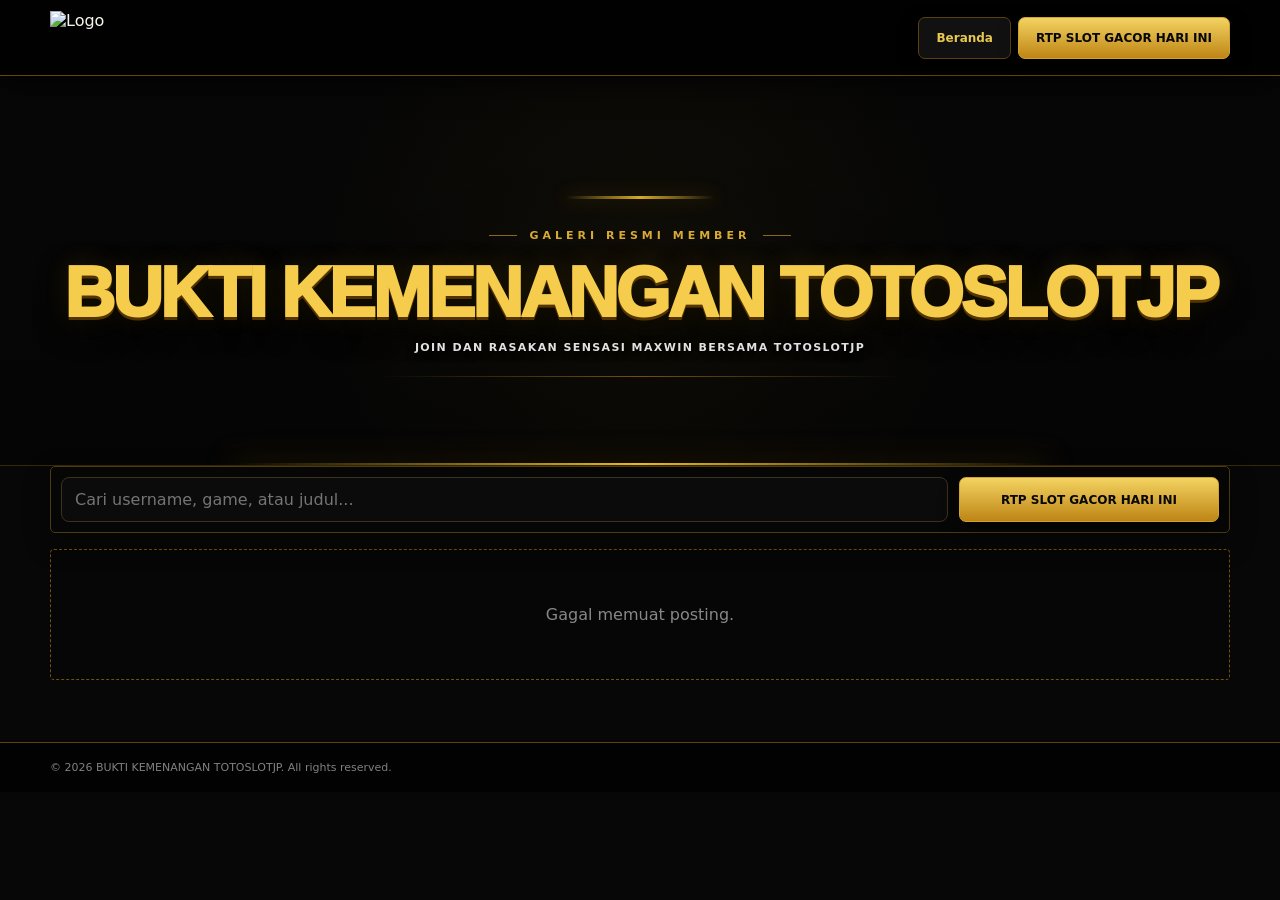
==== commit 943424dc: "Update index.html" ====
--- a/index.html
+++ b/index.html
@@ -3,395 +3,98 @@
 <head>
   <meta charset="utf-8">
   <meta name="viewport" content="width=device-width,initial-scale=1">
-  <meta name="theme-color" content="#050505">
-  <link rel="icon" href="">
+  <title>Winner Member</title>
+  <link rel="icon" href="" data-favicon>
   <link rel="stylesheet" href="/assets/css/style.css">
-  <title>Winner Member</title>
 </head>
-
-<body class="public-page">
-
+<body>
 <header class="header">
   <div class="container header-inner">
-    <a class="brand" href="/">
-      <img class="logo" data-logo alt="Logo">
-    </a>
-
+    <img class="logo" data-logo alt="Logo">
     <nav class="nav">
-      <a class="nav-link active" href="/">BERANDA</a>
-      <a class="nav-link" href="#winners">KEMENANGAN TERBARU</a>
-
-      <a
-        class="header-rtp-btn"
-        href="https://cutt.ly/rtp-totoslotjp"
-        target="_blank"
-        rel="noopener noreferrer">
-        RTP SLOT GACOR HARI INI
-      </a>
-
-      <span class="live-pill">
-        <b>⚡ LIVE WINNER</b>
-        <small>UPDATE SETIAP HARI <i></i></small>
-      </span>
+      <a class="btn secondary" href="/">Beranda</a>
+      <a class="btn" href="https://cutt.ly/rtp-totoslotjp" target="_blank" rel="noopener">RTP SLOT GACOR HARI INI</a>
     </nav>
   </div>
 </header>
 
 <main>
+  <section class="hero">
+    <div class="container hero-inner">
+      <div class="eyebrow">GALERI RESMI MEMBER</div>
+      <h1 data-site-name>WINNER MEMBER</h1>
+      <p data-tagline>Galeri Bukti Kemenangan Member</p>
+    </div>
+  </section>
 
-<section class="hero">
-  <div class="container hero-inner">
-    <div class="eyebrow">GALERI RESMI MEMBER</div>
-
-    <h1>BUKTI KEMENANGAN</h1>
-    <h2>MEMBER TOTOSLOTJP</h2>
-
-    <div class="proof-strip">
-      <span>BUKTI KEMENANGAN MEMBER</span>
-      <b>•</b>
-      <span>UPDATE SETIAP HARI</span>
+  <section class="container winners" id="winners">
+    <div class="toolbar">
+      <input id="search" class="input" placeholder="Cari username, game, atau judul...">
+      <a class="btn rtp-button" href="https://cutt.ly/rtp-totoslotjp" target="_blank" rel="noopener">RTP SLOT GACOR HARI INI</a>
     </div>
-
-    <p data-tagline></p>
-  </div>
-</section>
-
-<section class="container content-shell" id="winners">
-
-  <div class="toolbar">
-    <div class="search-wrap">
-      <span>⌕</span>
-      <input
-        id="search"
-        class="input"
-        placeholder="Cari username, game, atau judul kemenangan...">
-    </div>
-
-    <a
-      class="rtp-main-btn"
-      href="https://cutt.ly/rtp-totoslotjp"
-      target="_blank"
-      rel="noopener noreferrer">
-      <span>⚡</span>
-      RTP SLOT GACOR HARI INI
-    </a>
-  </div>
-
-  <div class="stats-ribbon">
-
-    <div class="stat-public">
-      <strong>🏆</strong>
-      <div>
-        <small>BUKTI TERBARU</small>
-        <b id="statTotal">0</b>
-        <span>Terpublikasi</span>
-      </div>
-    </div>
-
-    <div class="stat-public">
-      <strong>✓</strong>
-      <div>
-        <small>STATUS</small>
-        <b>VERIFIED</b>
-        <span>Bukti member</span>
-      </div>
-    </div>
-
-    <div class="stat-public">
-      <strong>JP</strong>
-      <div>
-        <small>PEMBAYARAN</small>
-        <b>TERBUKTI</b>
-        <span>Update harian</span>
-      </div>
-    </div>
-
-    <div class="stat-public">
-      <strong>⚡</strong>
-      <div>
-        <small>GALERI</small>
-        <b>LIVE</b>
-        <span>24 / 7</span>
-      </div>
-    </div>
-
-  </div>
-
-  <div class="section-heading">
-    <span></span>
-    <h3>♛ GALERI KEMENANGAN TERBARU ♛</h3>
-    <span></span>
-  </div>
-
-  <div id="grid" class="grid"></div>
-
-  <div id="empty" class="empty hidden">
-    <b>BELUM ADA POSTING KEMENANGAN</b>
-    <span>Posting dari dashboard admin akan tampil otomatis di sini.</span>
-  </div>
-
-  <div id="pagination" class="pagination"></div>
-
-  <div class="winner-cta">
-    <div class="cta-icon">★</div>
-
-    <div>
-      <h3>CEK RTP SLOT GACOR HARI INI</h3>
-      <p>Lihat informasi RTP terbaru sebelum menuju galeri kemenangan member.</p>
-    </div>
-
-    <a
-      class="btn cta-btn"
-      href="https://cutt.ly/rtp-totoslotjp"
-      target="_blank"
-      rel="noopener noreferrer">
-      CEK RTP SEKARANG <b>›</b>
-    </a>
-  </div>
-
-</section>
-
+    <div id="grid" class="grid"></div>
+    <div id="empty" class="empty hidden">Belum ada posting kemenangan.</div>
+    <div id="pagination" class="pagination"></div>
+  </section>
 </main>
 
-<footer class="footer">
-  <div class="container footer-inner">
-    <img class="footer-logo" data-logo alt="Logo">
-
-    <div>
-      © <span id="year"></span>
-      <span data-site-name></span>.
-      All rights reserved.
-    </div>
-
-    <div class="footer-dots">
-      <i></i><i></i><i></i>
-    </div>
-  </div>
-</footer>
+<footer class="footer"><div class="container">© <span id="year"></span> <span data-site-name></span>. All rights reserved.</div></footer>
 
 <script src="/config.js"></script>
-<script src="/assets/js/site.js"></script>
+<script>
+const CFG = window.SITE_CONFIG || {};
+const esc = s => String(s ?? "").replace(/[&<>"']/g, m=>({"&":"&amp;","<":"&lt;",">":"&gt;",'"':"&quot;","'":"&#39;"}[m]));
+const money = n => (CFG.currencyPrefix || "Rp") + " " + Number(n || 0).toLocaleString("id-ID");
+const fmt = d => d ? new Date(d).toLocaleString("id-ID",{dateStyle:"medium",timeStyle:"short"}) : "";
+document.getElementById("year").textContent = new Date().getFullYear();
+document.querySelectorAll("[data-site-name]").forEach(x=>x.textContent=CFG.siteName||"WINNER MEMBER");
+document.querySelectorAll("[data-tagline]").forEach(x=>x.textContent=CFG.tagline||"Galeri Bukti Kemenangan Member");
+document.querySelectorAll("[data-logo]").forEach(x=>{ if(CFG.logoUrl)x.src=CFG.logoUrl; else x.style.display="none"; });
+document.querySelectorAll("[data-favicon]").forEach(x=>{ if(CFG.faviconUrl)x.href=CFG.faviconUrl; });
+if(CFG.backgroundUrl) document.documentElement.style.setProperty("--site-bg",`url("${CFG.backgroundUrl}")`);
 
-<script>
-let page = 1;
-let timer;
+let page=1, timer;
+const grid=document.getElementById("grid"), empty=document.getElementById("empty"), pager=document.getElementById("pagination");
 
-document.getElementById("year").textContent =
-  new Date().getFullYear();
-
-const grid = document.getElementById("grid");
-const empty = document.getElementById("empty");
-const pager = document.getElementById("pagination");
-
-async function load() {
-
-  const q =
-    document.getElementById("search").value.trim();
-
-  const u =
-    new URL("/api/posts", location.origin);
-
-  u.searchParams.set("page", page);
-  u.searchParams.set("limit", CFG.postsPerPage);
-
-  if (q) {
-    u.searchParams.set("q", q);
+async function load(){
+  const q=document.getElementById("search").value.trim();
+  const u=new URL("/api/posts",location.origin);
+  u.searchParams.set("page",page);
+  u.searchParams.set("limit",CFG.postsPerPage||12);
+  if(q)u.searchParams.set("q",q);
+  try{
+    const r=await fetch(u,{cache:"no-store"});
+    const d=await r.json();
+    const posts=d.posts||[];
+    grid.innerHTML=posts.map(p=>`
+      <article class="card">
+        <a class="card-image-link" href="/winner.html?slug=${encodeURIComponent(p.slug)}">
+          <img class="card-image" src="${esc(p.banner_url||p.image_url||"")}" alt="${esc(p.title||"Bukti kemenangan")}" loading="lazy">
+        </a>
+        <div class="card-body">
+          <div class="card-label">KEMENANGAN TOTAL</div>
+          <div class="card-amount">${money(p.amount)}</div>
+          <h2 class="card-title">${esc(p.title||"Bukti Kemenangan")}</h2>
+          <div class="card-meta"><strong>${esc(p.username||"-")}</strong><span>${esc(p.game||"-")}</span></div>
+          <div class="card-footer">
+            <span>${fmt(p.published_at||p.created_at)}</span>
+            <a class="detail-link" href="/winner.html?slug=${encodeURIComponent(p.slug)}">LIHAT DETAIL ›</a>
+          </div>
+        </div>
+      </article>`).join("");
+    empty.classList.toggle("hidden",posts.length>0);
+    const total=Number(d.total||posts.length), limit=Number(CFG.postsPerPage||12), pages=Math.max(1,Math.ceil(total/limit));
+    pager.innerHTML="";
+    if(pages>1) for(let i=1;i<=pages;i++){
+      const b=document.createElement("button"); b.className="btn small "+(i===page?"":"secondary"); b.textContent=i;
+      b.onclick=()=>{page=i;load();scrollTo({top:document.getElementById("winners").offsetTop-80,behavior:"smooth"});}; pager.appendChild(b);
+    }
+  }catch(e){
+    grid.innerHTML=""; empty.textContent="Gagal memuat posting."; empty.classList.remove("hidden");
   }
-
-  try {
-
-    const r = await fetch(u);
-    const d = await r.json();
-
-    document.getElementById("statTotal").textContent =
-      Number(d.total || 0).toLocaleString("id-ID");
-
-    grid.innerHTML =
-      (d.posts || []).map(p => `
-
-        <a
-          class="card"
-          href="/winner/${encodeURIComponent(p.slug)}">
-
-          <div class="card-media">
-
-            <img
-              class="card-image"
-              src="${
-                esc(
-                  p.banner_url ||
-                  'https://placehold.co/900x560/111/DBB95A?text=WINNER'
-                )
-              }"
-              alt="${esc(p.title)}"
-              loading="lazy">
-
-            <div class="verified">
-              ✓ BUKTI MEMBER
-            </div>
-
-          </div>
-
-
-          <div class="win-amount">
-
-            <small>
-              KEMENANGAN TOTAL
-            </small>
-
-            <strong>
-              ${money(p.amount)}
-            </strong>
-
-          </div>
-
-
-          <div class="card-body">
-
-            <h3>
-              ${esc(p.title)}
-            </h3>
-
-
-            <div class="member-row">
-
-              <span class="avatar">
-                ♟
-              </span>
-
-              <div>
-
-                <b>
-                  ${esc(p.username)}
-                </b>
-
-                <small>
-                  ${esc(p.game || "Game Slot")}
-                </small>
-
-              </div>
-
-            </div>
-
-
-            <div class="card-foot">
-
-              <span>
-                ${dateFmt(
-                  p.published_at ||
-                  p.created_at
-                )}
-              </span>
-
-              <b>
-                LIHAT DETAIL ›
-              </b>
-
-            </div>
-
-          </div>
-
-        </a>
-
-      `).join("");
-
-
-    empty.classList.toggle(
-      "hidden",
-      (d.posts || []).length > 0
-    );
-
-
-    const pages =
-      Math.max(
-        1,
-        Math.ceil(
-          (d.total || 0) /
-          (d.limit || CFG.postsPerPage)
-        )
-      );
-
-
-    pager.innerHTML = "";
-
-
-    if (pages > 1) {
-
-      for (
-        let i = 1;
-        i <= pages;
-        i++
-      ) {
-
-        const b =
-          document.createElement("button");
-
-        b.className =
-          "page-btn " +
-          (i === page ? "active" : "");
-
-        b.textContent = i;
-
-        b.onclick = () => {
-
-          page = i;
-
-          load();
-
-          scrollTo({
-            top:
-              document
-                .getElementById("winners")
-                .offsetTop - 80,
-
-            behavior: "smooth"
-          });
-
-        };
-
-        pager.appendChild(b);
-
-      }
-
-    }
-
-  } catch (e) {
-
-    empty.classList.remove("hidden");
-
-    empty.querySelector("b").textContent =
-      "GAGAL MEMUAT DATA";
-
-  }
-
 }
-
-
-document
-  .getElementById("search")
-  .addEventListener(
-    "input",
-    () => {
-
-      clearTimeout(timer);
-
-      timer =
-        setTimeout(
-          () => {
-
-            page = 1;
-            load();
-
-          },
-          300
-        );
-
-    }
-  );
-
-
+document.getElementById("search").addEventListener("input",()=>{clearTimeout(timer);timer=setTimeout(()=>{page=1;load()},300)});
 load();
 </script>
-
 </body>
 </html>
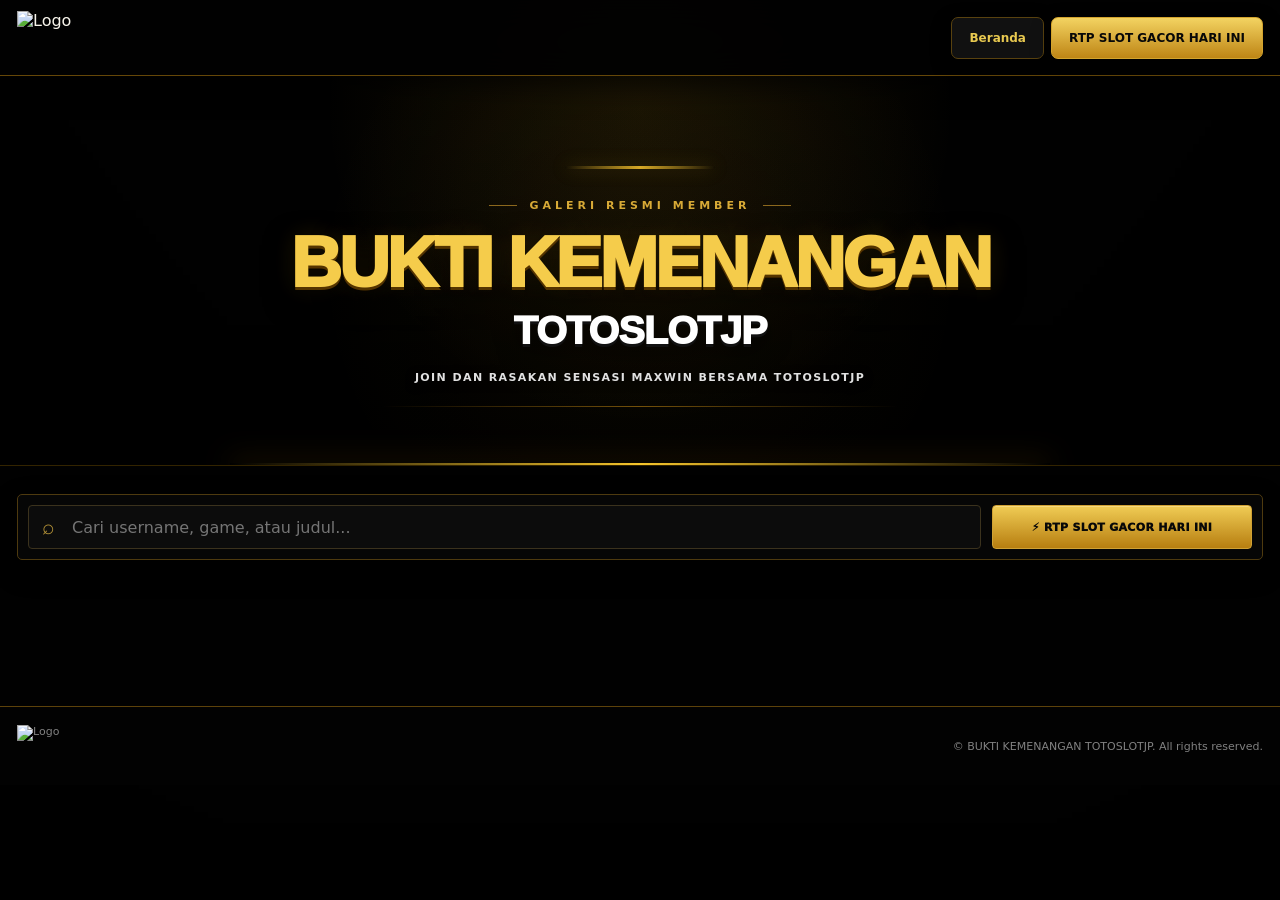
==== commit c3c492c3: "Add files via upload" ====
--- a/index.html
+++ b/index.html
@@ -3,98 +3,584 @@
 <head>
   <meta charset="utf-8">
   <meta name="viewport" content="width=device-width,initial-scale=1">
+  <meta name="theme-color" content="#050505">
   <title>Winner Member</title>
   <link rel="icon" href="" data-favicon>
   <link rel="stylesheet" href="/assets/css/style.css">
 </head>
-<body>
+
+<body class="public-page">
+
 <header class="header">
   <div class="container header-inner">
-    <img class="logo" data-logo alt="Logo">
+
+    <a class="brand" href="/">
+      <img class="logo" data-logo alt="Logo">
+    </a>
+
     <nav class="nav">
-      <a class="btn secondary" href="/">Beranda</a>
-      <a class="btn" href="https://cutt.ly/rtp-totoslotjp" target="_blank" rel="noopener">RTP SLOT GACOR HARI INI</a>
+
+      <a class="btn secondary" href="/">
+        Beranda
+      </a>
+
+      <a
+        class="btn"
+        href="https://cutt.ly/rtp-totoslotjp"
+        target="_blank"
+        rel="noopener noreferrer">
+        RTP SLOT GACOR HARI INI
+      </a>
+
     </nav>
+
   </div>
 </header>
 
+
 <main>
+
   <section class="hero">
+
     <div class="container hero-inner">
-      <div class="eyebrow">GALERI RESMI MEMBER</div>
-      <h1 data-site-name>WINNER MEMBER</h1>
-      <p data-tagline>Galeri Bukti Kemenangan Member</p>
+
+      <div class="eyebrow">
+        GALERI RESMI MEMBER
+      </div>
+
+      <h1>
+        BUKTI KEMENANGAN
+      </h1>
+
+      <h2>
+        TOTOSLOTJP
+      </h2>
+
+      <p data-tagline>
+        Galeri Bukti Kemenangan Member
+      </p>
+
     </div>
+
   </section>
 
-  <section class="container winners" id="winners">
+
+  <section
+    class="container winners"
+    id="winners">
+
     <div class="toolbar">
-      <input id="search" class="input" placeholder="Cari username, game, atau judul...">
-      <a class="btn rtp-button" href="https://cutt.ly/rtp-totoslotjp" target="_blank" rel="noopener">RTP SLOT GACOR HARI INI</a>
+
+      <div class="search-wrap">
+
+        <span>⌕</span>
+
+        <input
+          id="search"
+          class="input"
+          placeholder="Cari username, game, atau judul...">
+
+      </div>
+
+      <a
+        class="rtp-main-btn"
+        href="https://cutt.ly/rtp-totoslotjp"
+        target="_blank"
+        rel="noopener noreferrer">
+        ⚡ RTP SLOT GACOR HARI INI
+      </a>
+
     </div>
-    <div id="grid" class="grid"></div>
-    <div id="empty" class="empty hidden">Belum ada posting kemenangan.</div>
-    <div id="pagination" class="pagination"></div>
+
+
+    <div
+      id="grid"
+      class="winner-grid">
+    </div>
+
+
+    <div
+      id="empty"
+      class="empty hidden">
+      Belum ada posting kemenangan.
+    </div>
+
+
+    <div
+      id="pagination"
+      class="pagination">
+    </div>
+
   </section>
+
 </main>
 
-<footer class="footer"><div class="container">© <span id="year"></span> <span data-site-name></span>. All rights reserved.</div></footer>
+
+<footer class="footer">
+
+  <div class="container footer-inner">
+
+    <img
+      class="footer-logo"
+      data-logo
+      alt="Logo">
+
+    <div>
+      © <span id="year"></span>
+      <span data-site-name></span>.
+      All rights reserved.
+    </div>
+
+  </div>
+
+</footer>
+
 
 <script src="/config.js"></script>
+<script src="/assets/js/site.js"></script>
+
 <script>
-const CFG = window.SITE_CONFIG || {};
-const esc = s => String(s ?? "").replace(/[&<>"']/g, m=>({"&":"&amp;","<":"&lt;",">":"&gt;",'"':"&quot;","'":"&#39;"}[m]));
-const money = n => (CFG.currencyPrefix || "Rp") + " " + Number(n || 0).toLocaleString("id-ID");
-const fmt = d => d ? new Date(d).toLocaleString("id-ID",{dateStyle:"medium",timeStyle:"short"}) : "";
-document.getElementById("year").textContent = new Date().getFullYear();
-document.querySelectorAll("[data-site-name]").forEach(x=>x.textContent=CFG.siteName||"WINNER MEMBER");
-document.querySelectorAll("[data-tagline]").forEach(x=>x.textContent=CFG.tagline||"Galeri Bukti Kemenangan Member");
-document.querySelectorAll("[data-logo]").forEach(x=>{ if(CFG.logoUrl)x.src=CFG.logoUrl; else x.style.display="none"; });
-document.querySelectorAll("[data-favicon]").forEach(x=>{ if(CFG.faviconUrl)x.href=CFG.faviconUrl; });
-if(CFG.backgroundUrl) document.documentElement.style.setProperty("--site-bg",`url("${CFG.backgroundUrl}")`);
-
-let page=1, timer;
-const grid=document.getElementById("grid"), empty=document.getElementById("empty"), pager=document.getElementById("pagination");
-
-async function load(){
-  const q=document.getElementById("search").value.trim();
-  const u=new URL("/api/posts",location.origin);
-  u.searchParams.set("page",page);
-  u.searchParams.set("limit",CFG.postsPerPage||12);
-  if(q)u.searchParams.set("q",q);
-  try{
-    const r=await fetch(u,{cache:"no-store"});
-    const d=await r.json();
-    const posts=d.posts||[];
-    grid.innerHTML=posts.map(p=>`
-      <article class="card">
-        <a class="card-image-link" href="/winner.html?slug=${encodeURIComponent(p.slug)}">
-          <img class="card-image" src="${esc(p.banner_url||p.image_url||"")}" alt="${esc(p.title||"Bukti kemenangan")}" loading="lazy">
-        </a>
-        <div class="card-body">
-          <div class="card-label">KEMENANGAN TOTAL</div>
-          <div class="card-amount">${money(p.amount)}</div>
-          <h2 class="card-title">${esc(p.title||"Bukti Kemenangan")}</h2>
-          <div class="card-meta"><strong>${esc(p.username||"-")}</strong><span>${esc(p.game||"-")}</span></div>
-          <div class="card-footer">
-            <span>${fmt(p.published_at||p.created_at)}</span>
-            <a class="detail-link" href="/winner.html?slug=${encodeURIComponent(p.slug)}">LIHAT DETAIL ›</a>
-          </div>
-        </div>
-      </article>`).join("");
-    empty.classList.toggle("hidden",posts.length>0);
-    const total=Number(d.total||posts.length), limit=Number(CFG.postsPerPage||12), pages=Math.max(1,Math.ceil(total/limit));
-    pager.innerHTML="";
-    if(pages>1) for(let i=1;i<=pages;i++){
-      const b=document.createElement("button"); b.className="btn small "+(i===page?"":"secondary"); b.textContent=i;
-      b.onclick=()=>{page=i;load();scrollTo({top:document.getElementById("winners").offsetTop-80,behavior:"smooth"});}; pager.appendChild(b);
+
+const CFG =
+  window.SITE_CONFIG || {};
+
+const esc =
+  s =>
+    String(s ?? "")
+      .replace(
+        /[&<>"']/g,
+        m => ({
+          "&":"&amp;",
+          "<":"&lt;",
+          ">":"&gt;",
+          '"':"&quot;",
+          "'":"&#39;"
+        }[m])
+      );
+
+const money =
+  n =>
+    (CFG.currencyPrefix || "Rp")
+    + " "
+    + Number(n || 0)
+        .toLocaleString("id-ID");
+
+const fmt =
+  d =>
+    d
+      ? new Date(d)
+          .toLocaleString(
+            "id-ID",
+            {
+              dateStyle:"medium",
+              timeStyle:"short"
+            }
+          )
+      : "";
+
+
+document
+  .getElementById("year")
+  .textContent =
+    new Date().getFullYear();
+
+
+document
+  .querySelectorAll(
+    "[data-site-name]"
+  )
+  .forEach(
+    x =>
+      x.textContent =
+        CFG.siteName ||
+        "TOTOSLOTJP"
+  );
+
+
+document
+  .querySelectorAll(
+    "[data-tagline]"
+  )
+  .forEach(
+    x =>
+      x.textContent =
+        CFG.tagline ||
+        "Galeri Bukti Kemenangan Member"
+  );
+
+
+document
+  .querySelectorAll(
+    "[data-logo]"
+  )
+  .forEach(
+    x => {
+
+      if (
+        CFG.logoUrl
+      ) {
+
+        x.src =
+          CFG.logoUrl;
+
+      } else {
+
+        x.style.display =
+          "none";
+
+      }
+
     }
-  }catch(e){
-    grid.innerHTML=""; empty.textContent="Gagal memuat posting."; empty.classList.remove("hidden");
+  );
+
+
+document
+  .querySelectorAll(
+    "[data-favicon]"
+  )
+  .forEach(
+    x => {
+
+      if (
+        CFG.faviconUrl
+      ) {
+
+        x.href =
+          CFG.faviconUrl;
+
+      }
+
+    }
+  );
+
+
+if (
+  CFG.backgroundUrl
+) {
+
+  document
+    .documentElement
+    .style
+    .setProperty(
+      "--site-bg",
+      `url("${CFG.backgroundUrl}")`
+    );
+
+}
+
+
+let page = 1;
+let timer;
+
+const grid =
+  document.getElementById("grid");
+
+const empty =
+  document.getElementById("empty");
+
+const pager =
+  document.getElementById("pagination");
+
+
+async function load() {
+
+  const q =
+    document
+      .getElementById("search")
+      .value
+      .trim();
+
+
+  const u =
+    new URL(
+      "/api/posts",
+      location.origin
+    );
+
+
+  u.searchParams.set(
+    "page",
+    page
+  );
+
+  u.searchParams.set(
+    "limit",
+    CFG.postsPerPage || 12
+  );
+
+
+  if (q) {
+
+    u.searchParams.set(
+      "q",
+      q
+    );
+
   }
+
+
+  try {
+
+    const r =
+      await fetch(
+        u,
+        {
+          cache:"no-store"
+        }
+      );
+
+
+    const d =
+      await r.json();
+
+
+    const posts =
+      d.posts || [];
+
+
+    grid.innerHTML =
+      posts
+        .map(
+          p => `
+
+            <article class="winner-card">
+
+              <a
+                class="winner-card-media"
+                href="/winner.html?slug=${encodeURIComponent(p.slug)}">
+
+                <img
+                  src="${esc(p.banner_url || "")}"
+                  alt="${esc(p.title || "Bukti kemenangan")}"
+                  loading="lazy">
+
+              </a>
+
+
+              <div class="winner-card-body">
+
+                <div class="winner-card-kicker">
+                  KEMENANGAN TOTAL
+                </div>
+
+
+                <div class="winner-card-amount">
+                  ${money(p.amount)}
+                </div>
+
+
+                <h2 class="winner-card-title">
+                  ${esc(
+                    p.title ||
+                    "Bukti Kemenangan"
+                  )}
+                </h2>
+
+
+                <div class="winner-card-info">
+
+                  <strong>
+                    ${esc(
+                      p.username ||
+                      "-"
+                    )}
+                  </strong>
+
+                  <span>
+                    ${esc(
+                      p.game ||
+                      "-"
+                    )}
+                  </span>
+
+                </div>
+
+
+                <span class="winner-card-date">
+
+                  ${
+                    fmt(
+                      p.published_at ||
+                      p.created_at
+                    )
+                  }
+
+                </span>
+
+
+                <a
+                  class="winner-detail-button"
+                  href="/winner.html?slug=${encodeURIComponent(p.slug)}">
+
+                  LIHAT DETAIL
+
+                  <span>›</span>
+
+                </a>
+
+              </div>
+
+            </article>
+
+          `
+        )
+        .join("");
+
+
+    empty
+      .classList
+      .toggle(
+        "hidden",
+        posts.length > 0
+      );
+
+
+    const total =
+      Number(
+        d.total ||
+        posts.length
+      );
+
+
+    const limit =
+      Number(
+        CFG.postsPerPage ||
+        12
+      );
+
+
+    const pages =
+      Math.max(
+        1,
+        Math.ceil(
+          total /
+          limit
+        )
+      );
+
+
+    pager.innerHTML =
+      "";
+
+
+    if (
+      pages > 1
+    ) {
+
+      for (
+        let i = 1;
+        i <= pages;
+        i++
+      ) {
+
+        const b =
+          document
+            .createElement(
+              "button"
+            );
+
+
+        b.className =
+          "page-btn "
+          +
+          (
+            i === page
+              ? "active"
+              : ""
+          );
+
+
+        b.textContent =
+          i;
+
+
+        b.onclick =
+          () => {
+
+            page = i;
+
+            load();
+
+            scrollTo({
+              top:
+                document
+                  .getElementById(
+                    "winners"
+                  )
+                  .offsetTop
+                -
+                80,
+
+              behavior:
+                "smooth"
+            });
+
+          };
+
+
+        pager
+          .appendChild(
+            b
+          );
+
+      }
+
+    }
+
+
+  } catch (e) {
+
+
+    grid.innerHTML =
+      "";
+
+
+    empty.textContent =
+      "Gagal memuat posting.";
+
+
+    empty
+      .classList
+      .remove(
+        "hidden"
+      );
+
+
+  }
+
 }
-document.getElementById("search").addEventListener("input",()=>{clearTimeout(timer);timer=setTimeout(()=>{page=1;load()},300)});
+
+
+document
+  .getElementById("search")
+  .addEventListener(
+    "input",
+    () => {
+
+      clearTimeout(
+        timer
+      );
+
+
+      timer =
+        setTimeout(
+          () => {
+
+            page = 1;
+
+            load();
+
+          },
+          300
+        );
+
+    }
+  );
+
+
 load();
+
 </script>
+
 </body>
 </html>
--- a/assets/css/style.css
+++ b/assets/css/style.css
@@ -2524,3 +2524,537 @@
   }
 
 }
+
+
+/* =========================================================
+   FINAL WINNER CARD + DETAIL OVERRIDES
+   ========================================================= */
+
+.public-page{
+  min-height:100vh;
+}
+
+.public-page .winners{
+  padding:28px 0 58px;
+}
+
+.public-page .toolbar{
+  max-width:1280px;
+  margin:0 auto 26px;
+}
+
+.public-page .winner-grid{
+  display:grid;
+  grid-template-columns:repeat(3,minmax(0,1fr));
+  gap:22px;
+  align-items:start;
+}
+
+.public-page .winner-card{
+  position:relative;
+  overflow:hidden;
+  border:1px solid rgba(218,171,48,.48);
+  border-radius:14px;
+  background:
+    linear-gradient(180deg,rgba(18,18,18,.98),rgba(7,7,7,.99));
+  box-shadow:
+    0 14px 38px rgba(0,0,0,.38),
+    inset 0 0 0 1px rgba(255,255,255,.018);
+  transition:
+    transform .22s ease,
+    border-color .22s ease,
+    box-shadow .22s ease;
+}
+
+.public-page .winner-card:hover{
+  transform:translateY(-5px);
+  border-color:#d9aa2c;
+  box-shadow:
+    0 22px 48px rgba(0,0,0,.48),
+    0 0 24px rgba(213,165,35,.09);
+}
+
+.winner-card-media{
+  position:relative;
+  display:block;
+  overflow:hidden;
+  aspect-ratio:16/10;
+  background:#090909;
+  border-bottom:1px solid rgba(218,171,48,.30);
+}
+
+.winner-card-media img{
+  width:100%;
+  height:100%;
+  display:block;
+  object-fit:cover;
+  transition:transform .35s ease,filter .35s ease;
+}
+
+.winner-card:hover .winner-card-media img{
+  transform:scale(1.035);
+  filter:brightness(1.04);
+}
+
+.winner-card-media:after{
+  content:"";
+  position:absolute;
+  inset:0;
+  pointer-events:none;
+  background:
+    linear-gradient(180deg,transparent 58%,rgba(0,0,0,.52) 100%);
+}
+
+.winner-card-body{
+  padding:20px 18px 18px;
+  text-align:center;
+}
+
+.winner-card-kicker{
+  display:inline-flex;
+  align-items:center;
+  justify-content:center;
+  gap:8px;
+  color:#b98d25;
+  font-size:9px;
+  font-weight:900;
+  letter-spacing:1.7px;
+  text-transform:uppercase;
+}
+
+.winner-card-kicker:before,
+.winner-card-kicker:after{
+  content:"";
+  width:22px;
+  height:1px;
+  background:#725614;
+}
+
+.winner-card-amount{
+  margin:7px 0 15px;
+  color:#f6d35a;
+  font-size:clamp(24px,2.2vw,34px);
+  line-height:1;
+  font-weight:950;
+  letter-spacing:-.7px;
+  text-shadow:0 5px 22px rgba(0,0,0,.48);
+}
+
+.winner-card-title{
+  margin:0 0 15px;
+  color:#fff;
+  font-size:18px;
+  line-height:1.25;
+  font-weight:900;
+}
+
+.winner-card-info{
+  display:grid;
+  gap:5px;
+  padding:13px 8px;
+  margin-bottom:13px;
+  border-top:1px solid rgba(218,171,48,.17);
+  border-bottom:1px solid rgba(218,171,48,.17);
+}
+
+.winner-card-info strong{
+  color:#f0f0f0;
+  font-size:13px;
+}
+
+.winner-card-info span{
+  color:#c39b35;
+  font-size:10px;
+  font-weight:750;
+  text-transform:uppercase;
+  letter-spacing:.35px;
+}
+
+.winner-card-date{
+  display:block;
+  margin-bottom:14px;
+  color:#777;
+  font-size:9px;
+}
+
+.winner-detail-button{
+  width:100%;
+  min-height:43px;
+  display:inline-flex;
+  align-items:center;
+  justify-content:center;
+  gap:9px;
+  border:1px solid #c89a25;
+  border-radius:8px;
+  background:
+    linear-gradient(180deg,#17130a 0%,#0b0b0b 100%);
+  color:#f1ca50;
+  font-size:10px;
+  font-weight:950;
+  letter-spacing:1px;
+  text-transform:uppercase;
+  box-shadow:
+    inset 0 0 20px rgba(205,158,29,.035);
+  transition:.2s ease;
+}
+
+.winner-detail-button span{
+  font-size:17px;
+  line-height:0;
+  transition:transform .2s ease;
+}
+
+.winner-detail-button:hover{
+  color:#080808;
+  background:
+    linear-gradient(180deg,#f4d35f 0%,#bf8616 100%);
+  transform:translateY(-1px);
+}
+
+.winner-detail-button:hover span{
+  transform:translateX(3px);
+}
+
+.public-page .pagination{
+  margin-top:28px;
+}
+
+.public-page .empty{
+  margin-top:16px;
+}
+
+
+/* DETAIL POST */
+.detail-wrap{
+  max-width:1120px;
+  padding-top:42px;
+  padding-bottom:70px;
+}
+
+.winner-detail-shell{
+  overflow:hidden;
+  border:1px solid rgba(218,171,48,.44);
+  border-radius:15px;
+  background:rgba(8,8,8,.97);
+  box-shadow:0 24px 70px rgba(0,0,0,.42);
+}
+
+.winner-main-banner{
+  position:relative;
+  overflow:hidden;
+  background:#050505;
+  border-bottom:1px solid rgba(218,171,48,.27);
+}
+
+.winner-main-banner button{
+  display:block;
+  width:100%;
+  padding:0;
+  border:0;
+  background:transparent;
+  cursor:zoom-in;
+}
+
+.winner-main-banner img{
+  width:100%;
+  max-height:650px;
+  display:block;
+  object-fit:contain;
+  margin:auto;
+}
+
+.winner-detail-content{
+  padding:30px;
+  text-align:center;
+}
+
+.winner-detail-eyebrow{
+  display:inline-flex;
+  align-items:center;
+  gap:12px;
+  color:#cf9f28;
+  font-size:9px;
+  font-weight:950;
+  letter-spacing:2.5px;
+}
+
+.winner-detail-eyebrow:before,
+.winner-detail-eyebrow:after{
+  content:"";
+  width:34px;
+  height:1px;
+  background:#775814;
+}
+
+.winner-detail-title{
+  max-width:900px;
+  margin:13px auto 17px;
+  color:#fff;
+  font-size:clamp(31px,4vw,52px);
+  line-height:1.05;
+  letter-spacing:-1.3px;
+}
+
+.winner-detail-amount-label{
+  color:#96752b;
+  font-size:9px;
+  font-weight:900;
+  letter-spacing:1.4px;
+}
+
+.winner-detail-amount{
+  margin:5px 0 24px;
+  color:#f4cf55;
+  font-size:clamp(38px,6vw,66px);
+  line-height:1;
+  font-weight:950;
+}
+
+.winner-info-grid{
+  display:grid;
+  grid-template-columns:repeat(3,1fr);
+  gap:10px;
+  max-width:920px;
+  margin:0 auto;
+}
+
+.winner-info-box{
+  min-height:82px;
+  display:flex;
+  flex-direction:column;
+  align-items:center;
+  justify-content:center;
+  padding:13px;
+  border:1px solid rgba(218,171,48,.20);
+  border-radius:8px;
+  background:#0c0c0c;
+}
+
+.winner-info-box span{
+  color:#837452;
+  font-size:8px;
+  font-weight:900;
+  letter-spacing:1.35px;
+  text-transform:uppercase;
+}
+
+.winner-info-box strong{
+  margin-top:7px;
+  color:#f1f1f1;
+  font-size:13px;
+}
+
+.winner-description{
+  max-width:900px;
+  margin:23px auto 0;
+  padding-top:21px;
+  border-top:1px solid rgba(218,171,48,.16);
+  color:#bdbdbd;
+  font-size:14px;
+  line-height:1.8;
+  text-align:center;
+}
+
+.proof-gallery-section{
+  max-width:1120px;
+  margin:30px auto 0;
+  padding:25px;
+  border:1px solid rgba(218,171,48,.36);
+  border-radius:13px;
+  background:rgba(8,8,8,.97);
+}
+
+.proof-gallery-heading{
+  text-align:center;
+  margin-bottom:20px;
+}
+
+.proof-gallery-heading small{
+  color:#917128;
+  font-size:9px;
+  font-weight:900;
+  letter-spacing:1.8px;
+  text-transform:uppercase;
+}
+
+.proof-gallery-heading h2{
+  margin:6px 0 0;
+  color:#f0cb54;
+  font-size:25px;
+}
+
+.proof-gallery-grid{
+  display:grid;
+  grid-template-columns:repeat(2,minmax(0,1fr));
+  gap:14px;
+}
+
+.proof-gallery-item{
+  position:relative;
+  overflow:hidden;
+  padding:0;
+  border:1px solid rgba(218,171,48,.28);
+  border-radius:9px;
+  background:#090909;
+  cursor:zoom-in;
+  transition:.2s ease;
+}
+
+.proof-gallery-item:hover{
+  transform:translateY(-2px);
+  border-color:#b98a22;
+}
+
+.proof-gallery-item img{
+  width:100%;
+  height:100%;
+  min-height:240px;
+  max-height:500px;
+  display:block;
+  object-fit:contain;
+  background:#050505;
+}
+
+.proof-gallery-caption{
+  display:block;
+  padding:10px 12px;
+  background:#0b0b0b;
+  color:#b9a268;
+  font-size:9px;
+  font-weight:850;
+  letter-spacing:.7px;
+  text-transform:uppercase;
+}
+
+.winner-bottom-actions{
+  display:flex;
+  justify-content:center;
+  gap:10px;
+  flex-wrap:wrap;
+  margin-top:30px;
+}
+
+.image-lightbox{
+  position:fixed;
+  inset:0;
+  z-index:9999;
+  display:none;
+  align-items:center;
+  justify-content:center;
+  padding:25px;
+  background:rgba(0,0,0,.96);
+}
+
+.image-lightbox.open{
+  display:flex;
+}
+
+.image-lightbox img{
+  max-width:95vw;
+  max-height:91vh;
+  display:block;
+  object-fit:contain;
+}
+
+.image-lightbox-close{
+  position:absolute;
+  right:20px;
+  top:18px;
+  width:42px;
+  height:42px;
+  display:grid;
+  place-items:center;
+  border:1px solid #6e551c;
+  border-radius:50%;
+  background:#0b0b0b;
+  color:#fff;
+  font-size:25px;
+  cursor:pointer;
+}
+
+@media(max-width:1000px){
+  .public-page .winner-grid{
+    grid-template-columns:repeat(2,minmax(0,1fr));
+  }
+}
+
+@media(max-width:700px){
+  .public-page .winner-grid{
+    grid-template-columns:1fr 1fr;
+    gap:9px;
+  }
+
+  .winner-card-body{
+    padding:12px 9px 10px;
+  }
+
+  .winner-card-kicker{
+    font-size:6px;
+    letter-spacing:.7px;
+  }
+
+  .winner-card-kicker:before,
+  .winner-card-kicker:after{
+    width:10px;
+  }
+
+  .winner-card-amount{
+    font-size:16px;
+    margin:5px 0 9px;
+  }
+
+  .winner-card-title{
+    font-size:11px;
+    margin-bottom:8px;
+  }
+
+  .winner-card-info{
+    padding:8px 3px;
+    margin-bottom:8px;
+  }
+
+  .winner-card-info strong{
+    font-size:9px;
+  }
+
+  .winner-card-info span{
+    font-size:7px;
+  }
+
+  .winner-card-date{
+    font-size:7px;
+    margin-bottom:8px;
+  }
+
+  .winner-detail-button{
+    min-height:35px;
+    font-size:7px;
+    letter-spacing:.5px;
+  }
+
+  .winner-info-grid{
+    grid-template-columns:1fr;
+  }
+
+  .winner-detail-content{
+    padding:20px 14px;
+  }
+
+  .proof-gallery-section{
+    padding:15px 11px;
+  }
+
+  .proof-gallery-grid{
+    grid-template-columns:1fr;
+  }
+
+  .proof-gallery-item img{
+    min-height:180px;
+  }
+}
+
+@media(max-width:420px){
+  .public-page .winner-grid{
+    grid-template-columns:1fr 1fr;
+  }
+}
